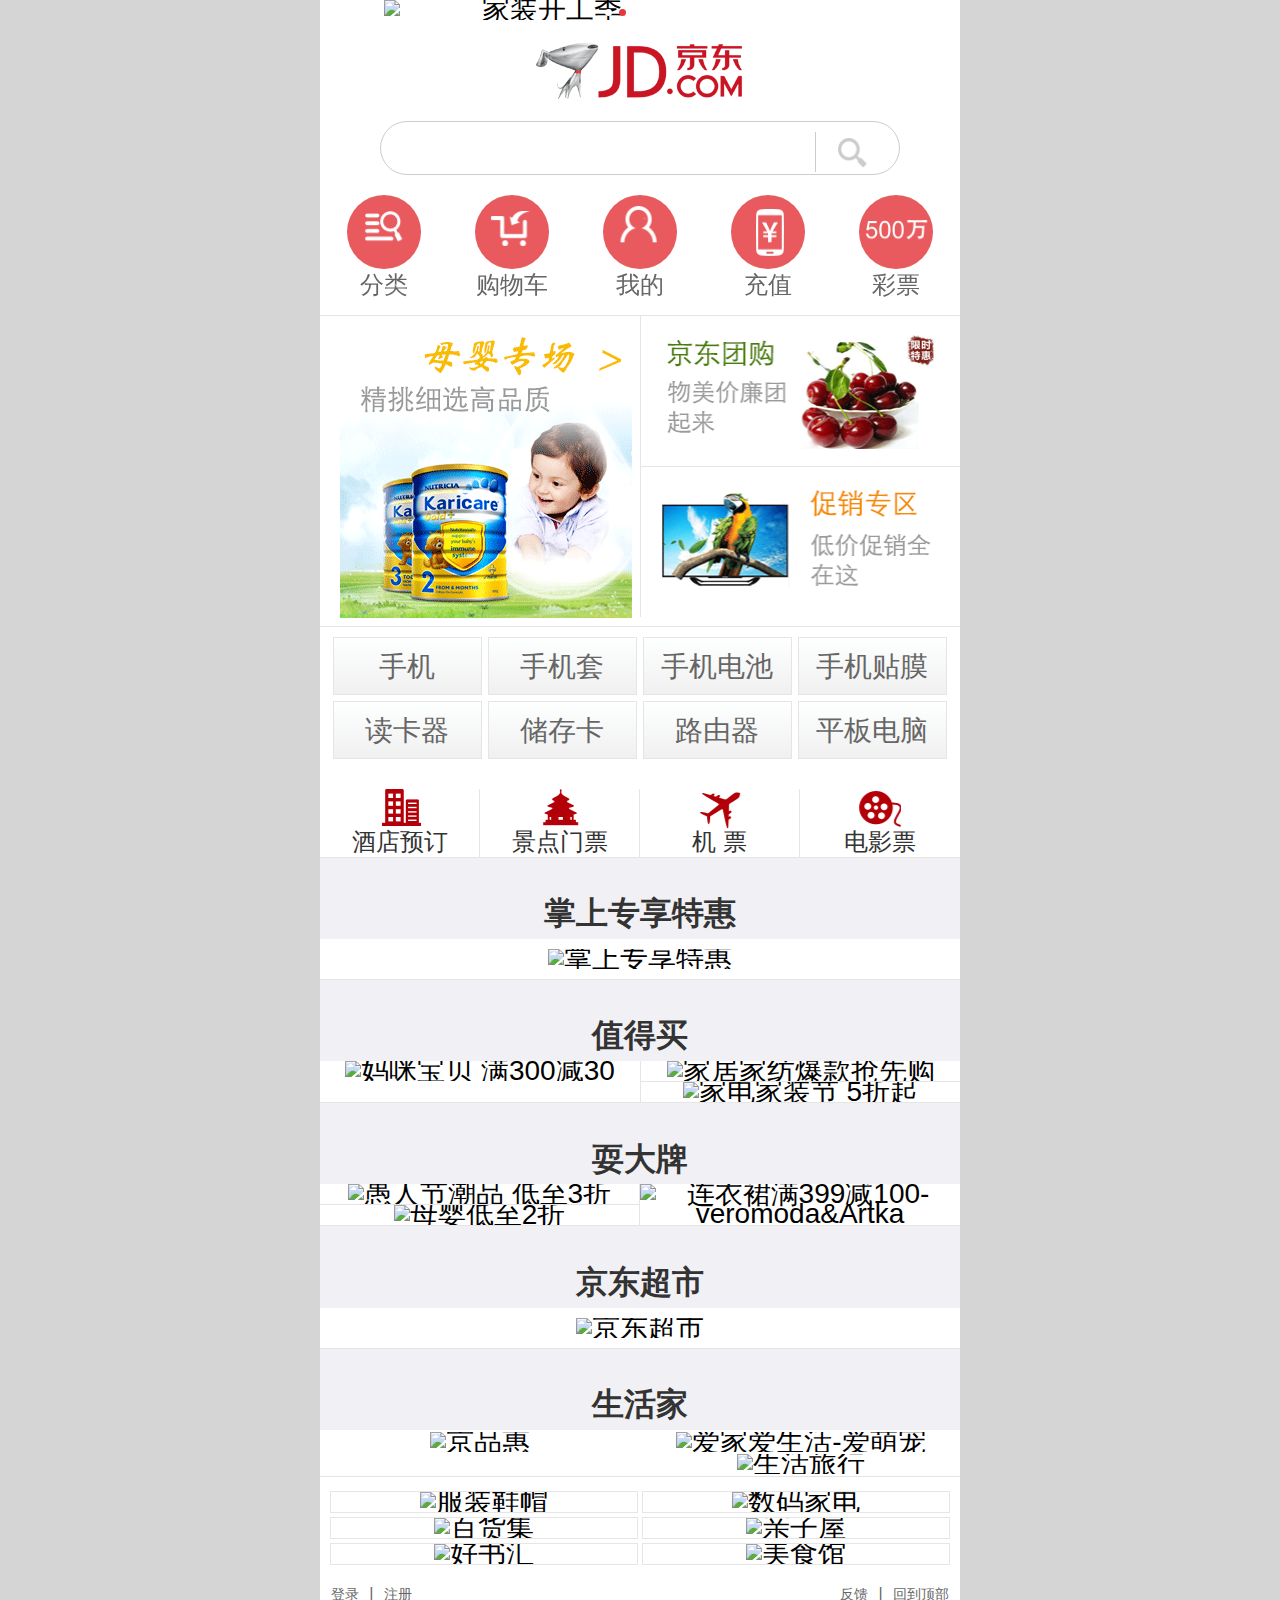
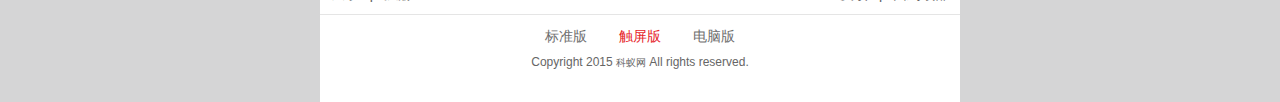
==== demo/index.html @ 875cd987 "Jddemo add" ====
<!DOCTYPE html>
<html>
	<head>
		<title>
															   	 					   �¾���������html5�ֻ���վwap������վģ��|�ֻ���վģ��-������ html5��վ��Դ��������
									</title>
    	<meta name="author" content="m.jd.com">
        			<meta name="viewport" content="width=device-width, initial-scale=1.0, maximum-scale=1.0, user-scalable=0">
	            <meta name="apple-mobile-web-app-capable" content="yes">
        <meta name="apple-mobile-web-app-status-bar-style" content="black">
        <meta name="format-detection" content="telephone=no">
		
	  				<link rel="stylesheet" type="text/css" href="css/base2013.css" charset="gbk"/>
		
		
							<link rel="stylesheet" type="text/css" href="css/2013/index/index.css" charset="gbk"/>	
				
					
		        								<link rel="apple-touch-icon-precomposed" href="../m.jd.com/images/apple-touch-icon.png"/>
						<script type="text/javascript">
			var _winLocation=window.location.href;//��õ�ǰҳ���·��������·�����������ҳ�滻
			var _isWebKit = '__proto__' in {};//�Ƿ���webkit�ں�
			if(_isWebKit){//�����webkit�ںˣ����ģ��ʹ��zepto
				//Ҫʹ��zeptojs��·���б���������Ϊ��ģ���滻�Ŀ���
				var _locationList=new Array();
				//�ģ��
				_locationList.push('activity/proActList');
				_locationList.push('activity/proActWareList');
				_locationList.push('activity/list');
				//��Ʒ����ģ��
				_locationList.push('category/');
				//������Ѷģ��
				_locationList.push('newslist.html');
				_locationList.push('newslist/');
				_locationList.push('news/');
				//��Ʊģ��
				_locationList.push('airline/');
				//�Ƶ�ģ��
				_locationList.push('hotel/');
				//�Ź�ģ��
				_locationList.push('tuan/');
				//��ҳ���
				_locationList.push('hotbrand.html');//Ʒ�ƹ�
				//��Ʒɸѡ���
				_locationList.push('ware/expandSort.action');
				_locationList.push('ware/categoryFilter.action');
				_locationList.push('ware/search.action');
				_locationList.push('products/');
				
				_locationList.push('notice/');//ͨ��ģ��
				_locationList.push('coupons/');//��ػ�ģ��
				_locationList.push('chongzhi/');//�ֻ���ֵģ��
				_locationList.push('comment/');//�ֻ��Ƽ�ģ��
				_locationList.push('pay/');//֧��
				_locationList.push('order/');//����
				var _needReplace = false;
				//�����ǰ·������Ҫʹ�õ�·������������滻
				for(var i=0;i<_locationList.length;i++){
					if(_winLocation.indexOf(_locationList[i])!=-1){
						_needReplace=true;
						break;
					}
				}
				//�������ҳ�Ļ�����ʹ��zepto
				var _tmp = _winLocation.replace(/(^http:\/\/)|(\/*$)/g,'');
				if(_tmp.indexOf('/')<0 || (_tmp.split('/').length<=2 && _tmp.indexOf('/index')>=0)){
					_needReplace=true;
				}
				//�������Ʒ����ҳ�Ļ�����ʹ��zepto
                var _dlocationList=new Array();
                _dlocationList.push(/\/product\/([0-9]+)\.html/);
                _dlocationList.push(/\/orderComment\/([0-9]+)\.html/);
                _dlocationList.push(/\/consultations\/([0-9]+)\.html/);
                _dlocationList.push(/\/consultations\/([0-9]+)-([0-9]+)\.html/);
                _dlocationList.push(/\/comments\/([0-9]+)\.html/);
                for(var i=0,len=_dlocationList.length;i<len;i++){
                	if(_dlocationList[i].test(_winLocation)){
                		_needReplace=true;
               			 break;
               		 }
                }
				if(_needReplace){
					document.write('<script src="js/zepto.min.js"><\/script>');
					document.write('<script type="text/javascript">window.jQuery=window.Zepto;<\/script>');
				}else{
					document.write('<script src="js/jquery-1.6.2.min.js"><\/script>');
				}
			}else{//����Ƿ�webkit�ں�ֱ��ʹ��jquery
				document.write('<script src="js/jquery-1.6.2.min.js"><\/script>');
			}
		</script>
				        <script type="text/javascript" src="js/html5/common.js"></script>
        <script type="text/javascript" src="js/html5/spin.min.js"></script>
	</head>

<body id="body">
<a name="top"></a>
<header>
	<div id="unsupport" style="cursor: pointer;display: block;font-size: 0.925em;height: 44px;line-height: 44px; margin: 0 auto; text-align: center; width: 100%;    border-bottom: 1px solid #DAD4CF; border-top: 1px solid #FCFAF9;">
    		<span >
    			��ʾЧ�����ѣ�
    		</span>
    		<a href="index.html@v=w&sid=e0d0f025d6d3e8e8d7be5428c43ef911" style="text-decoration:underline;color:blue;">
    			�л�����׼��
    		</a>
    	</div>
		
	</header>
<script type="text/javascript" src="js/2013/index/index.js@v=20140319100001"></script>
<script type="text/javascript">$('body').css('background','#d5d5d6');$(function(){$('.new-footer').css('margin-top','0px');})</script>
<div class="download-con" id="down_app" style="display:none;">
	<div class="down_app">
		<div class="download-logo"></div>
		<div class="alogo">
			<p class="client-name">�����ͻ���</p>
			<p class="client-logon">��  �� ��  �� ��  �� ʡ</p>
		</div>
		<div class="open_now">
			<a id="openJD" href="download/downApp.html@sid=e0d0f025d6d3e8e8d7be5428c43ef911"><span class="open_btn">������</span></a>
		</div>
		<div class="close-btn-con close-btn">
			<span class="close-btn-icon"></span>
		</div>
	</div>
</div>
<div class="new-ct main">
	<div class="banner scroll-wrapper" id="idContainer2" ontouchstart="touchStart(event)" ontouchmove="touchMove(event);" ontouchend="touchEnd(event);">
    			<ul class="scroller" style="position:relative;left:0px;width:600%" id="idSlider2">
			 
			     							<li style="width:-100.0%">
																		<a href='activity/list.action@activityId=48457&resourceType=index_activity&resourceValue=&sid=e0d0f025d6d3e8e8d7be5428c43ef911'>
								<img src="http://img30.360buyimg.com/mobilecms/s480x180_g15/M09/10/0F/rBEhWFMxYX4IAAAAAAErPe6Rqk8AAKrYgAI0x4AAStV419.jpg"  alt="��װ������" />
							</a>
															</li>
                 							<li style="width:-100.0%">
																		<a href='activity/list.action@activityId=48453&resourceType=index_activity&resourceValue=&sid=e0d0f025d6d3e8e8d7be5428c43ef911'>
								<img src="http://img30.360buyimg.com/mobilecms/s480x180_g13/M09/1F/1E/rBEhU1MxX5YIAAAAAAIQiD3JNtIAAKtOgGueKwAAhCg010.jpg"  alt="��������399����100Ԫ" />
							</a>
															</li>
                 							<li style="width:-100.0%">
																		<a href='activity/list.action@activityId=48156&resourceType=index_activity&resourceValue=&sid=e0d0f025d6d3e8e8d7be5428c43ef911'>
								<img src="http://img30.360buyimg.com/mobilecms/s480x180_g14/M06/1A/1E/rBEhVVMv-jkIAAAAAAHyvYHN4R4AAKwPgLWFe0AAfLV345.jpg"  alt="���ӽ���δ��" />
							</a>
															</li>
                 							<li style="width:-100.0%">
																		<a href='activity/list.action@activityId=47626&resourceType=index_activity&resourceValue=&sid=e0d0f025d6d3e8e8d7be5428c43ef911'>
								<img src="http://img30.360buyimg.com/mobilecms/s480x180_g12/M00/01/08/rBEQYVMr76cIAAAAAAHjiiuIVDUAADE7wHO9sYAAeOi205.jpg"  alt="�ܾ�˼����լ���������ױ" />
							</a>
															</li>
                 							<li style="width:-100.0%">
																		<a href='activity/list.action@activityId=48011&resourceType=index_activity&resourceValue=&sid=e0d0f025d6d3e8e8d7be5428c43ef911'>
								<img src="http://img30.360buyimg.com/mobilecms/s480x180_g15/M00/10/00/rBEhWlMvr5UIAAAAAAGjI_fslKIAAKlbgIiSMUAAaM7000.jpg"  alt="3��ֵ�ù����ֻ��Ƽ�" />
							</a>
															</li>
                 							<li style="width:-100.0%">
																		<a href='activity/list.action@activityId=48533&resourceType=index_activity&resourceValue=&sid=e0d0f025d6d3e8e8d7be5428c43ef911'>
								<img src="http://img30.360buyimg.com/mobilecms/s480x180_g15/M06/10/13/rBEhWVMyTXsIAAAAAAIyrcrO_9AAAKs5QLmg4MAAjLF440.jpg"  alt="�Ͽͻ������׵���5Ԫ�ֽ�ȯ" />
							</a>
															</li>
                     </ul>        
        <ul class="new-banner-num new-tbl-type" id="idNum">
        </ul>
    </div>
    <div class="logo">
    	<img src="images/touch2013/index/logo.png" alt="logo">
    </div>
	
    <div class="search" style="position:relative">
    	<span class="input-box">
			<form action="/ware/search.action" id="searchForm">
				                    <input name="sid" value="e0d0f025d6d3e8e8d7be5428c43ef911" type="hidden" />
                    			        		        	<input name="keyword" type="text" id="newkeyword" class="new-input" required value="">
			</form>	
            <a href="javascript:void(0)"  onclick="$('#searchForm').submit();" class="btn-search"><span>search</span></a>
        </span>
		<div class="new-srch-lst" id="shelper" style="position:absolute;top: 2em;left: 3.28em;display:none;width:201px;z-index:10"></div>
    </div>
    <div class="category">
    	<ul class="cate-menu tbl-type"  id="categoryMenu">
        <li class="tbl-cell route1">
        	<a href=category/all.html class="menu1" onclick="clickResponse(this)" res="1">
            	<span class="menu1-icon"><span></span></span>
                <span class="cate-name">����</span>
            </a>
        </li>
        <li class="tbl-cell route2">
        	<a href="cart/cart.action.html" id="html5_cart" class="menu2" onclick="clickResponse(this)" res="1">
            	<span class="menu2-icon"><span></span></span>
                <span class="cate-name">���ﳵ</span>
            </a>
        </li>
        <li class="tbl-cell route3">
        	<a href="user/home.action@sid=e0d0f025d6d3e8e8d7be5428c43ef911" class="menu3" onclick="clickResponse(this)" res="1">
            	<span class="menu3-icon"><span></span></span>
                <span class="cate-name">�ҵ�</span>
            </a>
        </li>
        <li class="tbl-cell route4">
        	<a href="chongzhi/index.action@sid=e0d0f025d6d3e8e8d7be5428c43ef911" class="menu4" onclick="clickResponse(this)" res="1">
            	<span class="menu4-icon"><span></span></span>
                <span class="cate-name">��ֵ</span>
            </a>
        </li>
        <li class="tbl-cell route5">
        	<a href="../caipiao.m.jd.com/@sid=e0d0f025d6d3e8e8d7be5428c43ef911_2F" class="menu6" onclick="clickResponse(this)" res="1">
            	<span class="menu6-icon"><span></span></span>
                <span class="cate-name">��Ʊ</span>
            </a>
        </li>
        </ul>
    </div>
    
    <div class="ad1 tbl-type">
    	<div class="tbl-cell">
        	<a href="promotion/1.html">
            	<img src="images/touch2013/index/_40img1_1.png" class="half-img" width="160" alt="img">
            </a>
        </div>
        <div class="tbl-cell">
        	<div class="ad1-left">
				<a href="promotion/1.html" class="ad-border">
                	<img src="images/touch2013/index/_40img1_4.png" class="half-img" width="160" alt="img">
                </a>
								<a href="promotion/index.action.html">
                	<img src="images/touch2013/index/index_hotsale.png" class="half-img" width="160" alt="img">
                </a>
				            </div>
        </div>
    </div>
    
    <div class="keyword">
    	<a href="products/9987-653-655.html@resourceType=index_keyword&resourceValue=11&sid=e0d0f025d6d3e8e8d7be5428c43ef911" class="btn-text" res="1" onclick="clickResponse(this)">�ֻ�</a><a href="products/9987-830-866.html@resourceType=index_keyword&resourceValue=12&sid=e0d0f025d6d3e8e8d7be5428c43ef911" class="btn-text" res="1" onclick="clickResponse(this)">�ֻ���</a><a href="products/9987-830-860.html@resourceType=index_keyword&resourceValue=13&sid=e0d0f025d6d3e8e8d7be5428c43ef911" class="btn-text" res="1" onclick="clickResponse(this)">�ֻ����</a><a href="products/9987-830-867.html@resourceType=index_keyword&resourceValue=14&sid=e0d0f025d6d3e8e8d7be5428c43ef911" class="btn-text" res="1" onclick="clickResponse(this)">�ֻ���Ĥ</a>
        <a href="products/652-829-846.html@resourceType=index_keyword&resourceValue=15&sid=e0d0f025d6d3e8e8d7be5428c43ef911" class="btn-text" res="1" onclick="clickResponse(this)">������</a><a href="products/9987-830-1099.html@resourceType=index_keyword&resourceValue=16&sid=e0d0f025d6d3e8e8d7be5428c43ef911" class="btn-text" res="1" onclick="clickResponse(this)">���濨</a><a href="products/670-699-700.html@resourceType=index_keyword&resourceValue=17&sid=e0d0f025d6d3e8e8d7be5428c43ef911" class="btn-text" res="1" onclick="clickResponse(this)">·����</a><a href="products/670-671-2694.html@resourceType=index_keyword&resourceValue=18&sid=e0d0f025d6d3e8e8d7be5428c43ef911" class="btn-text" res="1" onclick="clickResponse(this)">ƽ�����</a>
    </div>
    
    <div class="tab-menu">
    	<ul class="tbl-type">
        <li class="tbl-cell" onclick="clickResponse($(this).children('a').children('span').eq(0))">
        	<a href="hotel/index.html@sid=e0d0f025d6d3e8e8d7be5428c43ef911" class="bdr-right">
            	<span class="tab-icon1" res="1"></span>
                <span class="tab-text">�Ƶ�Ԥ��</span>
            </a>
        </li>
        <li class="tbl-cell" onclick="clickResponse($(this).children('a').children('span').eq(0))">
        	<a href="../menpiao.m.jd.com/@sid=e0d0f025d6d3e8e8d7be5428c43ef911_2F" class="bdr-right">
            	<span class="tab-icon2" res="1"></span>
                <span class="tab-text">������Ʊ</span>
            </a>
        </li>
        <li class="tbl-cell" onclick="clickResponse($(this).children('a').children('span').eq(0))">
        	<a href="airline/index.action@sid=e0d0f025d6d3e8e8d7be5428c43ef911" class="bdr-right">
            	<span class="tab-icon3" res="1"></span>
                <span class="tab-text">��  Ʊ</span>
            </a>
        </li>
        <li class="tbl-cell" onclick="clickResponse($(this).children('a').children('span').eq(0))">
        	<a href="../movie.m.jd.com/@sid=e0d0f025d6d3e8e8d7be5428c43ef911_2F">
            	<span class="tab-icon4" res="1"></span>
                <span class="tab-text">��ӰƱ</span>
            </a>
        </li>
        </ul>
    </div>
	
						
												<div class="ad2 ad2-v1">
                	<h2 class="ad-h2">����ר���ػ�</h2>
                    <div class="ad2-big-img">
                    	<a href="	    	    		    		    	    		    	    		    			market/floorWare.action@modelId=197&page=1&pagesize=20&resourceType=index_floor&resourceValue=m197&sid=e0d0f025d6d3e8e8d7be5428c43ef911"><img src="http://img30.360buyimg.com/mobilecms/g15/M04/0F/00/rBEhWVMqgc8IAAAAAABZ260QdDsAAKY-wL1HsQAAFnz698.jpg" class="full-img" width=320  alt="����ר���ػ�"></a>
                    </div>
                </div>
												
				<div class="ad2">
                	<h2 class="ad-h2">ֵ����</h2>
					                    <div class="tbl-type">
                        <div class="tbl-cell">
							                            <a href="	    	    		    		    	    		    	    		    			market/floorWare.action@modelId=175&page=1&pagesize=20&resourceType=index_floor&resourceValue=m175&sid=e0d0f025d6d3e8e8d7be5428c43ef911">
                                <img src="http://img30.360buyimg.com/mobilecms/g12/M00/01/1C/rBEQYFMvvQkIAAAAAACOw0gac2QAADMtwCT_EQAAI7b031.jpg"  class="half-img" width="160" alt="���䱦�� ��300��30">
                            </a>
                        </div>
                        <div class="tbl-cell">
                            <div class="ad1-left">
								                                <a href="	    	    		    		    	    		    	    		    			market/floorWare.action@modelId=204&page=1&pagesize=20&resourceType=index_floor&resourceValue=m204&sid=e0d0f025d6d3e8e8d7be5428c43ef911" class="ad-border">
                                    <img src="http://img30.360buyimg.com/mobilecms/g15/M08/10/0A/rBEhWFMxALMIAAAAAABl47h_-7QAAKpMQETmuwAAGX7052.jpg"  class="half-img" width="160" alt="�ҾӼҷı������ȹ�">
                                </a>
								                                <a href="			../sale.jd.com/m/act/gG0rkVPK7XO.html@sid=e0d0f025d6d3e8e8d7be5428c43ef911">
                                    <img src="http://img30.360buyimg.com/mobilecms/g12/M00/01/0A/rBEQYVMsBxIIAAAAAABFElpfVzIAADFlwO7-lsAAEUq223.jpg" class="half-img" width="160" alt="�ҵ��װ�� 5����">
                                </a>
                            </div>
                        </div>
                    </div>
					                </div>
								
				<div class="ad2">
                	<h2 class="ad-h2">ˣ����</h2>
					                    <div class="tbl-type">            
                        <div class="tbl-cell">
                            <div class="ad1-right">
								                                <a href="	    	    		    		    	    		    	    		    			market/floorWare.action@modelId=190&page=1&pagesize=20&resourceType=index_floor&resourceValue=m190&sid=e0d0f025d6d3e8e8d7be5428c43ef911" class="ad-border">
                                    <img src="http://img30.360buyimg.com/mobilecms/g14/M06/1A/1F/rBEhVlMwBfEIAAAAAAA3wfX3gGAAAKwcgC1_twAADfZ319.jpg"  class="half-img" width="160" alt="���˽ڳ�Ʒ ����3��">
                                </a>
								                                <a href="	    	    		    		    	    		    	    		    			market/floorWare.action@modelId=189&page=1&pagesize=20&resourceType=index_floor&resourceValue=m189&sid=e0d0f025d6d3e8e8d7be5428c43ef911">
                                    <img src="http://img30.360buyimg.com/mobilecms/g12/M00/01/1E/rBEQYFMv2LIIAAAAAAA6qZQ7QlsAADNfQLe7B8AADrB404.jpg"  class="half-img" width="160" alt="ĸӤ����2��">
                                </a>
                            </div>
                        </div>
                        <div class="tbl-cell">
							                            <a href="			../sale.jd.com/m/act/vP8W3sNZIqbKO.html@sid=e0d0f025d6d3e8e8d7be5428c43ef911">
                                <img src="http://img30.360buyimg.com/mobilecms/g15/M07/10/03/rBEhWFMv2e8IAAAAAABxbcJUJt4AAKmZwL_ZCQAAHGF336.jpg"  class="half-img" width="160" alt="����ȹ��399��100-veromoda&Artka">
                            </a>
                        </div>
                    </div>
					                </div>
								
												<div class="ad2 ad2-v1">
                	<h2 class="ad-h2">��������</h2>
                    <div class="ad2-big-img">
                    	<a href="			../sale.jd.com/m/act/xbpO6Fm2KT.html@sid=e0d0f025d6d3e8e8d7be5428c43ef911"><img src="http://img30.360buyimg.com/mobilecms/g14/M03/1A/08/rBEhVlMsCacIAAAAAADN82rIEPoAAKnpAJKUEwAAM4L751.jpg" class="full-img" width=320  alt="��������"></a>
                    </div>
                </div>
												
				<div class="ad2 ad2-v1">
                	<h2 class="ad-h2">�����</h2>
					                    <div class="tbl-type">
						<div class="tbl-cell" style="width:50%;">
							                            <a href="			../tuan.m.jd.com/@sid=e0d0f025d6d3e8e8d7be5428c43ef911">
                                <img src="http://img30.360buyimg.com/mobilecms/g15/M0A/0B/17/rBEhWVMdUVsIAAAAAACAlGr91aoAAJwBgGCd7sAAICs605.jpg" class="half-img" width="160" alt="��Ʒ��">
                            </a>
                        </div>
                        <div class="tbl-cell" style="width:50%;">
                            <div class="ad1-left2" >
								                                <a href="	    	    		    		    	    		    	    		    			market/floorWare.action@modelId=180&page=1&pagesize=20&resourceType=index_floor&resourceValue=m180&sid=e0d0f025d6d3e8e8d7be5428c43ef911" class="ad-border2">
                                    <img src="http://img30.360buyimg.com/mobilecms/g15/M01/10/0F/rBEhWlMxYk4IAAAAAAB3AYWEHt8AAKrZAA_D5AAAHcZ946.jpg" class="half-img" width="160" alt="���Ұ�����-���ȳ�">
                                </a>
								                                <a href="			index/life.action@resourceType=index_floor&resourceValue=&sid=e0d0f025d6d3e8e8d7be5428c43ef911">
                                    <img src="http://img30.360buyimg.com/mobilecms/g14/M02/0C/1F/rBEhVVLVIDkIAAAAAABx6VZLOAQAAIBogKTFBgAAHIB567.jpg" class="half-img" width="160" alt="��������">
                                </a>
                            </div>
                        </div>
                    </div>
					                </div>
								
				<div class="theme-pavilion">
											<div class="tbl-type">
							                        	<span class="tbl-cell">
                            	<a href="	    	    		    		    			promotion/hotSaleWare.action@module=2&type=101&resourceType=index_floor&resourceValue=t101&sid=e0d0f025d6d3e8e8d7be5428c43ef911"><img src="http://img30.360buyimg.com/mobilecms/g15/M06/0A/09/rBEhWVMWxRwIAAAAAAA3R8nql-YAAJeDQP_q4AAADdf450.jpg" class="half-img" width="160" alt="��װЬñ"></a>
                            </span>
							                            <span class="tbl-cell">
                            	<a href="	    	    		    		    			promotion/hotSaleWare.action@module=2&type=102&resourceType=index_floor&resourceValue=t102&sid=e0d0f025d6d3e8e8d7be5428c43ef911"><img src="http://img30.360buyimg.com/mobilecms/g14/M0A/15/01/rBEhV1MWxUwIAAAAAAA6CBNTYdwAAJmpQPqm6gAADog053.jpg" class="half-img" width="160" alt="����ҵ�"></a>
                            </span>
                        </div>
                        <div class="tbl-type">
							                        	<span class="tbl-cell">
                            	<a href="	    	    		    		    			promotion/hotSaleWare.action@module=2&type=103&resourceType=index_floor&resourceValue=t103&sid=e0d0f025d6d3e8e8d7be5428c43ef911"><img src="http://img30.360buyimg.com/mobilecms/g13/M00/19/18/rBEhVFMWxXsIAAAAAAArpMSmaigAAJf-gPVH0wAACu8252.jpg" class="half-img" width="160" alt="�ٻ���"></a>
                            </span>
							                            <span class="tbl-cell">
                            	<a href="	    	    		    		    			promotion/hotSaleWare.action@module=2&type=105&resourceType=index_floor&resourceValue=t105&sid=e0d0f025d6d3e8e8d7be5428c43ef911"><img src="http://img30.360buyimg.com/mobilecms/g14/M05/15/01/rBEhV1MWxgIIAAAAAAAwtgmYQekAAJmqwGenAUAADDO658.jpg" class="half-img" width="160" alt="������"></a>
                            </span>
                        </div>
                        <div class="tbl-type">
							                        	<span class="tbl-cell">
                            	<a href="	    	    		    		    			promotion/hotSaleWare.action@module=2&type=104&resourceType=index_floor&resourceValue=t104&sid=e0d0f025d6d3e8e8d7be5428c43ef911"><img src="http://img30.360buyimg.com/mobilecms/g13/M04/19/18/rBEhVFMWxiQIAAAAAAAwyBcypgwAAJf_gENkREAADDg850.jpg" class="half-img" width="160" alt="�����"></a>
                            </span>
							                            <span class="tbl-cell">
                            	<a href="			    		    		    			promotion/promotionActivity.action@promotionId=20&resourceType=index_floor&resourceValue=p20&sid=e0d0f025d6d3e8e8d7be5428c43ef911"><img src="http://img30.360buyimg.com/mobilecms/g13/M08/19/19/rBEhUlMWxkcIAAAAAAAz2oYklycAAJf_wDyua4AADPy752.jpg" class="half-img" width="160" alt="��ʳ��"></a>
                            </span>
                        </div>
									</div>
						</div>
<input type="hidden" value="6" id="activity"/>
<input type="hidden" value="15" id="crazy"/>

<script>
//��ֲ�ͼ
var picCount = $("#activity").val();
	$(".pic-num1").css("width",(picCount*30)+"px");
	var forEach = function(array, callback){
		for (var i = 0, len = array.length; i < len; i++) { callback.call(this, array[i], i); }
	}
	var st = createPicMove("idContainer2", "idSlider2", picCount);	//ͼƬ�������ĺ�����Ĵ���ֵ
	var nums = [];
	//��������
	for(var i = 0, n = st._count - 1; i <= n;i++){
		var li = document.createElement("li");
		nums[i] = document.getElementById("idNum").appendChild(li);
	}
	//���ð�ť��ʽ
	st.onStart = function(){
		//forEach(nums, function(o, i){ o.className = ""})
		forEach(nums, function(o, i){ o.className = st.Index == i ? "new-tbl-cell on" : "new-tbl-cell"; })
	}
	// �������ø���
	$("#idSlider2").css("position","relative");
	
	var _initX = 0;
	var _finishX = 0;
	var _startX = 0;
	var _startY = 0;
	function touchStart(event) {
		_startX = event.touches[0].clientX;
		_startY = event.touches[0].clientY;
		_initX = _startX;
	}
	function touchMove(event) {
		var touches = event.touches;
		var _endX = event.touches[0].clientX;
		var _endY = event.touches[0].clientY;
		if(Math.abs(_endY-_startY)>Math.abs(_endX-_startX)){
			return;		
		}
		event.preventDefault();
		_finishX = _endX;
		var _absX = Math.abs(_endX-_startX);
		var lastX = $('#idSlider2').css('left').replace('px','');
		if(_startX>_endX){
			st.Stop();
			$('#idSlider2').css('left',(parseInt(lastX)-_absX)+'px');
		}else{
			st.Stop();
			$('#idSlider2').css('left',(parseInt(lastX)+_absX)+'px');
		} 
		_startX = _endX;
	}
	//����  �뿪��Ļ�¼�
	function touchEnd(event) {
		if(_finishX==0){
			return;
		}
		if(_initX>_finishX){
			bindEvent(_initX,_finishX);
		}else if(_initX<_finishX){
			bindEvent(_initX,_finishX);
		}
		_initX = 0;
		_finishX = 0;
	}

    /**
     *  �󶨴��������¼�
     * @param start
     * @param end
     */
    function bindEvent(start,end){
         if (start >= end) {
                   st.Next();
                } else {
                    st.Previous();
                }
    }
	st.Run();
	var resetScrollEle = function(){
		$("#shelper").css("width",$("#newkeyword").width()+"px");
		var slider2Li = $("#idSlider2 li");
		slider2Li.css("width",$(".scroll-wrapper").width()+"px");
		$("#shelper").css("width",$("#newkeyword").width()+"px");
	}
	
	window.addEventListener("resize",function(){
		st.Change = st._slider.offsetWidth/st._count;
		st.Next();
		resetScrollEle();
	});
	window.addEventListener("orientationchange",function(){
		st.Change = st._slider.offsetWidth/st._count;
		st.Next();
		resetScrollEle();
	})
	resetScrollEle();
	
		$(function(){
    	//����cookie�ж��û��Ƿ��Ѿ�����ȡ��������ȡ�������ٳ�������
    	var cookieName="ucTip";
    	var cancel = false;
        var start = document.cookie.indexOf(cookieName+"=");
        if (start !=-1) {
            start = start+cookieName.length+1;
            var end = document.cookie.indexOf(";",start);
            if (end==-1) {end = document.cookie.length;}
            var ucTip = document.cookie.substring(start,end);
    		if(ucTip=='1'){
    			cancel = true; 
    		}
    	}
    	if(!cancel){
    		//���divԪ��
    		var ucElement = $('<div>').attr('id','ucTip').css({"position":"fixed","bottom":"30%","z-index":"10001","border":"0","display":"none"});
    		//frameԪ�أ�ĿǰUCֻ֧�ָý�������
    		var ucFrame = $('<iframe>').css({"height":"160px","width":"320px","border":"0px"}).attr('src','../app.uc.cn/appstore/AppCenter/frame@uc_param_str=nieidnutssvebipfcp&api_ver=2.0&id=445&bg=#ffffff');
    		ucElement.append(ucFrame);
    		//��Ԫ�����ӵ�ҳ��
    		$('body').append(ucElement);
    		//�ص�����
    		window.addEventListener("message",function(event){
    			var dt = event.data.type;
    			var dm = event.data.message;
    			//�жϳ��ֵ����
    			if(dm!='not android uc' && dm!='not exist' && dm!='browser version error' && dm!='already exist' && dm!=undefined){
    				$('#ucTip').show();
    			}
    			//�ж����ص����
    			if (dm == 'success' || dm=='cancle' || dm=='close'){
        			$('#ucTip').hide();
    				//����û�����ȡ�������¼��cookie��30���ڲ�������
    				if(dm=='cancle'){
    					var expires = new Date();
    					expires.setTime(expires.getTime() + 30*24*60*60*1000);
    					document.cookie=cookieName+'=1;expires='+expires.toGMTString()+';path=/;domain=.jd.com';
    					document.cookie=cookieName+'=1;expires='+expires.toGMTString()+';path=/;domain=.360buy.com';
    				}
        		}
    		},false);
    	}
    });
		function clickResponse(obj){
		$('[res]').removeClass('on');
		$(obj).addClass('on');
		setTimeout(function(){
			$(obj).removeClass('on');
		},700);
	}
	$("#newkeyword").focus(function(){
		setTimeout(function(){
			 window.scrollTo(0,$("#newkeyword").offset().top-60);
		 },10);		
	});
	$(document).ready(function(){
		$("#categoryMenu li").addClass("route");
	})
	$(document).ready(function(){
		var script = document.createElement("script");
		script.src = "js/2013/installapp.js@v=20140319100001";
		script.type="text/javascript";
		document.getElementsByTagName("head")[0].appendChild(script);
	})
</script>	
   
	<div class="login-area" id="footer">
        	<div class="login">
									    					<a href="user/login.action@sid=e0d0f025d6d3e8e8d7be5428c43ef911">��¼</a><span class="lg-bar">|</span><a href="user/mobileRegister.action@sid=e0d0f025d6d3e8e8d7be5428c43ef911">ע��</a>
    												<span  class="new-fr"><a href="showvote.html@sid=e0d0f025d6d3e8e8d7be5428c43ef911">����</a><span class="lg-bar">|</span><a href="#top">�ص�����</a></span>
            </div>
        	<div class="version"><a href="index.html@v=w&sid=e0d0f025d6d3e8e8d7be5428c43ef911">��׼��</a><a href="javascript:void(0)" class="on">������</a><a href="index/pcsite.action" id="toPcHome">���԰�</a></div>
            <div class="copyright">Copyright 2015 <a href="http://www.ke01.com">������</a> All rights reserved.</div>
        </div>

    <div style="display:none;">
    					<img src="ja.jsp@&utmn=1670342429&utmr=-&utmp=_252Findex_252Findex.action_253Fv_253Dt&guid=ON&jav=html5&pin=-&utmac=MO-J2011-1" />
			    </div>
<script type="text/javascript">
$("#unsupport").hide();
if(!testLocalStorage()){ //not support html5
    if(0!=0 && !$clearCart && !$teamId){
		$("#html5_cart_num").text(0>0>0);
	}
}else{
	updateToolBar('index');
}

$("#html5_cart").click(function(){
//	syncCart('e0d0f025d6d3e8e8d7be5428c43ef911',true);
	location.href='cart/cart.action';
});

function reSearch(){
var depCity = window.sessionStorage.getItem("airline_depCityName");
	if(testSessionStorage() && isNotBlank(depCity) && !/^\s*$/.test(depCity) && depCity!=""){
    	var airStr = '<form action="airline/list.action" method="post" id="reseach">'
        +'<input type="hidden" name="sid"  value="e0d0f025d6d3e8e8d7be5428c43ef911"/>'
        +'<input type="hidden" name="depCity" value="'+ window.sessionStorage.getItem("airline_depCityName") +'"/>'
        +'<input type="hidden" name="arrCity" value="'+ window.sessionStorage.getItem("airline_arrCityName") +'"/>'
        +'<input type="hidden" name="depDate" value="'+ window.sessionStorage.getItem("airline_depDate") +'"/>'
        +'<input type="hidden" name="depTime" value="'+ window.sessionStorage.getItem("airline_depTime") +'"/>'
        +'<input type="hidden" name="classNo" value="'+ window.sessionStorage.getItem("airline_classNo") +'"/>'
        +'</form>';
    	$("body").append(airStr);
    	$("#reseach").submit();
	}else{
    	window.location.href='airline/index.action@sid=e0d0f025d6d3e8e8d7be5428c43ef911';
	}
}
 //banner �رյ��
    $('.div_banner_close').click(function(){
        $('#div_banner_header').unbind('click');
        jQuery.post('index/addClientCookieVal.json',function(d){
              $('#div_banner_header').slideUp(500);
        });
    });
    //banner ���ص��
    $('.div_banner_download').click(function(){
         var downloadUrl = $(this).attr('url');
         jQuery.post('index/addClientCookieVal.json',function(d){
               window.location.href=downloadUrl;
        });
    });
	
</script>
</body>
</html>
---- demo/css/base2013.css ----
@charset "utf-8";body,p,h1,h2,h3,h4,h5,h6,ul,ol,li,dl,dt,dd,table,th,td,form,fieldset,legend,input,textarea,button,select{margin:0;padding:0}body,input,textarea,select,button,table{font-size:16px;line-height:1.25em}body{min-width:320px;font-size:1em;font-family:'microsoft yahei',Verdana,Arial,Helvetica,sans-serif;color:#000;-webkit-text-size-adjust:none}img,fieldset{border:0}ul,ol{list-style:none}em,address{font-style:normal}a{color:#000;text-decoration:none}table{border-collapse:collapse}.new-h_txt{visibility:hidden;overflow:hidden;position:absolute;left:-999em;width:0;height:0;font-size:0;line-height:0}#clear{clear:both;width:100%;background-color:#fff}#clear:after{display:block;clear:both;height:1px;margin-top:-1px;content:''}.new-p-box{display:block;position:relative}.new-txt-rd{color:#c33}.new-txt-rd2{color:#e4393c}.new-txt6c{color:#6c6c6c}.new-txt0e{color:#0e0e0e}.new-txt00f{color:#00f}.new-ft12{font-size:12px}.new-ft14{font-size:14px}.new-ft16{font-size:16px}.new-elps{display:block;overflow:hidden;white-space:nowrap;text-overflow:ellipsis}.new-fl{float:left}.new-fr{float:right}.new-tbl-type{display:table;width:100%}.new-tbl-cell{display:table-cell}.new-p-re{position:relative}.new-mg-t15{margin-top:15px}.new-mg-t10{margin-top:10px}.new-mg-t20{margin-top:20px}.new-mg-t30{margin-top:30px}.new-mg-b5{margin-bottom:5px}.new-mg-b10{margin-bottom:10px}.new-mg-b15{margin-bottom:15px}.new-mg-r5{margin-right:5px}.new-mg-l5{margin-left:5px}.new-mg-t5{margin-top:5px}.new-mg-l12{margin-left:12px}.new-mg-r12{margin-right:12px}.new-mg-l15{margin-left:15px}.new-mg-tb30{margin:30px 0}.new-mg-tb15{margin:15px 0}.new-mg-tb10{margin:10px 0}.new-pd-lr10{padding:0 10px}.new-pd-b10{padding-bottom:10px}.new-pd-tb30{padding:30px 0}.new-bar{float:left;width:1px;height:12px;margin-top:5px;border-left:1px solid #fff;background-color:#ccc;vertical-align:middle}.new-chk{display:inline-block;width:17px;height:20px;background:url(../images/touch2013/icon.png) 0 -1197px no-repeat;vertical-align:middle}.new-chk.on{background-position:0 -1155px}.new-chk.default{background-position:0 -1175px}.new-rdo{display:inline-block;width:17px;height:20px;background:url(../images/touch2013/icon.png) 0 -1290px no-repeat;vertical-align:middle}.new-rdo.on{background-position:0 -1244px}.new-select{position:absolute;top:0;left:0;z-index:10;width:100%;height:30px;opacity:0}.new-a-sales{display:block;margin:30px 12px;padding:8px;background-color:#c00;font-size:14px;color:#fff;text-align:center}.new-abtn-type,.new-abtn-type2,.new-abtn-type3,.new-abtn-type4{display:block;padding:8px;border-radius:2px;background-color:#c00;font-size:14px;color:#fff;text-align:center}.new-abtn-type2{background-color:#6cb248}.new-abtn-default{background-color:#ccc}.new-abtn-type4{background-color:#f5f5f5;color:#545353}.new-txt-w80,.new-txt-w100,.new-txt-w38{width:80px;height:32px;line-height:32px;text-align:left}.new-txt-w38{width:38px}.new-txt-w100{width:100px}.new-shade{position:absolute;top:0;z-index:1000;width:100%;height:100%;background-color:rgba(0,0,0,.6)}.new-h-h3{font-size:16px;font-weight:400;color:#0e0e0e}.new-span-block{display:block}.new-txt-lf{text-align:left}.new-txt-ctr{text-align:center}.new-txt-rgt{text-align:right}.new-txt-err,.new-txt-err2{display:block;font-size:14px;color:#e4393c}.new-txt-err2{color:#666}.new-border-none{border-bottom:0}.new-body-w320{width:320px;margin:0 auto}.new-txt-wth{display:inline-block;width:28px}.new-ct{min-height:300px;background-color:#fff}.new-btn-type,.new-btn-type2{display:inline-block;width:123px;height:28px;border-radius:2px;background-color:#6cb248;line-height:28px;font-size:14px;color:#fff;text-align:center}.new-btn-type2{background-color:#c00}.new-tbl-cell.w50{width:50%}.new-s-close{position:absolute;top:0;right:55px;width:30px;height:30px;background:url(../images/touch2013/icon.png) 8px -973px no-repeat}.new-s-srch{position:absolute;top:0;right:0;width:50px;height:30px;border-left:1px solid #ccc;background:#f3f3f3;background:-webkit-gradient(linear,left top,left bottom,from(#f7f7f7),to(#efefef));background:-moz-linear-gradient(top,#f7f7f7,#efefef)}.new-s-srch span{display:block;width:50px;height:30px;background:url(../images/touch2013/icon.png) 13px -1053px no-repeat}.new-cp-prom{min-height:94px;padding:0 0 0 100px;border-bottom:1px solid #ccc;background:url(../images/touch2013/icon_logo2b.png) 0 10px no-repeat;background-size:89px 84px}.new-cp-prom p{padding:5px 15px 5px 5px;font-size:12px;line-height:23px;color:#c00}.new-cp-prom .new-ft14{font-size:14px}.new-cp-prom2{font-size:16px;color:#313236;text-align:center}.new-cp-prom2 .new-logo2{display:inline-block;width:89px;height:84px;padding-bottom:10px;background:url(../images/touch2013/icon_logo2.png) 0 0 no-repeat}.new-srch-box,.new-srch-box2{display:block;position:relative;width:70%;height:30px;margin-left:35px;border:1px solid #999}.new-srch-box2{top:6px;background:#fff;font-size:16px;line-height:30px;font-weight:400;color:#c3c2c2;text-indent:10px}.new-input-span{display:block;height:30px;border:1px solid #ccc}.new-input-span2{display:block;height:22px;padding:8px 0 0;border:1px solid #ccc}.new-input-span2 .new-input{height:auto;line-height:normal}.new-input{width:100%;height:30px;border:0;border-radius:0;background:#fff;font-size:12px;line-height:24px;font-weight:400;color:#bdbdbd;text-indent:10px;vertical-align:top;-webkit-appearance:none}.new-srch-input{width:100%;height:30px;margin-right:30px;border:0;border-radius:0;background:#fff;font-size:16px;line-height:24px;font-weight:400;color:#c3c2c2;text-indent:10px;vertical-align:top;-webkit-appearance:none}.new-post_wr{display:block;padding:4px 0;border:1px solid #ccc;border-radius:5px;-webkit-appearance:textarea}.new-textarea{width:98%;height:100px;margin-left:.3em;border:0;font-size:.9em;color:#6e6e6e;-webkit-appearance:none}.new-sel-box{display:inline-block;width:90px;height:20px;margin-left:5px;border:1px solid #707070;background-color:#fff}.new-sel-box span{float:right;width:15px;height:8px;margin:7px 3px 0 6px;background:url(../images/touch2013/icon.png) 0 -328px no-repeat}.new-sel-box .new-select{height:20px}.new-a-more{display:block;margin:0 10px;padding:12px 0;border-top:1px dotted #bebebe;font-size:14px;color:#6e6e6e;text-align:right}.new-a-more .new-arr{display:inline-block;width:10px;height:8px;background:url(../images/touch2013/icon.png) 100% -194px no-repeat}.new-mu_tmb{_display:inline;float:left;clear:both;margin:.7em 10px .6em}.new-mu_tmb2{_display:inline;float:left;clear:both;margin:.new-79em 10px .6em}.new-mu_l2w{clear:both;margin:.5em 10px;border-top:1px dotted #bebebe}.new-mu_l2a{display:block;overflow:hidden;clear:both;padding:.22em 5px}.new-mu_l2{_zoom:1}.new-mu_l2 .new-mu_tmb{margin:.2em 10px .1em 0}.new-mu_l2cw{display:block;overflow:hidden;_zoom:1}.new-mu_l2h{display:block;margin:5px 0 .3em;font-size:14px;font-weight:400;color:#6e6e6e}.new-mu_l2c{font-size:16px;color:#6e6e6e}.new-mu_l2c del{padding-left:20px}.new-mu-star{display:inline-block;overflow:hidden;width:75px;height:15px;background:url(../images/touch2013/icon_star.png) repeat-x 0 -15px;font-size:0;vertical-align:-1px}.new-mu-starv{display:inline-block;height:15px;background:url(../images/touch2013/icon_star.png) repeat-x 0 0}.new-star-width20{width:20%}.new-star-width40{width:40%}.new-star-width60{width:60%}.new-star-width80{width:80%}.new-star-width100{width:100%}.new-jd-logo{position:relative;padding:0 10px}.new-hlogo-btn{position:absolute;top:0;right:10px}.new-m-myjd,.new-m-cart{display:inline-block;width:30px;height:39px}.new-m-myjd span,.new-m-cart span{display:inline-block;width:26px;height:21px;margin-top:13px;background:url(../images/touch2013/icon2b.png) 4px 0 no-repeat;background-size:180px 180px;text-indent:-9999px}.new-m-cart span{width:24px;height:21px;background-position:-24px 0}.new-header{position:relative;z-index:8888;height:44px;background:#e4393c}.new-header-v1{background:#edecec}.new-header h2{height:44px;line-height:44px;font-weight:400;font-size:16px;color:#fff;text-align:center}.new-header-v1 h2{color:#000}.new-a-home{position:absolute;top:6px;left:6px;width:56px;height:32px;background:url(../images/touch2013/icon.png) 0 0 no-repeat;font-size:14px;line-height:32px;color:#6e6e6e;text-indent:18px}.new-a-out{position:absolute;top:6px;right:12px;width:32px;height:30px;background:url(../images/touch2013/icon.png) -23px -1474px;text-indent:-9999px}.new-a-out .new-logo{display:inline-block;width:52px;height:29px;background:url(../images/touch2013/icon.png) 1px -546px no-repeat}.new-a-back{position:absolute;top:6px;left:6px;width:30px;height:32px}.new-a-back span{display:inline-block;width:10px;height:18px;margin-top:6px;background:url(../images/touch2013/icon2b.png) -60px 0 no-repeat;background-size:180px 180px;text-indent:-9999px}.new-a-back2{background:url(../images/touch2013/icon.png) no-repeat scroll 3px -1431px;height:32px;left:6px;position:absolute;text-indent:-9999px;top:6px;width:30px}.new-a-back-v1{background-position:3px -1431px}.new-a-edit{position:absolute;top:6px;right:12px;width:37px;height:30px;background:url(../images/touch2013/icon.png) 7px -669px no-repeat;font-size:14px;line-height:32px;color:#6e6e6e;text-align:center;text-indent:-9999px}.new-a-jd{position:absolute;top:6px;right:7px;width:37px;height:30px}.new-a-jd span{display:inline-block;width:21px;height:21px;margin:5px 0 0 8px;background:url(../images/touch2013/icon2b.png) -125px -24px no-repeat;background-size:180px 180px;text-indent:-9999px}.new-a-edit{background-position:16px -605px}.new-header .new-srch-box{width:auto;margin:0 70px 0 12px;padding-right:90px;background-color:#fff}.new-header .new-srch-box-v1{width:84%;margin-left:40px;padding-right:0}.new-header .new-srch-box-v2{padding-right:30px}.new-header .new-srch-box-v3{width:62%;margin-left:40px;padding-right:30px}.new-header .new-srch-box-v1 .new-srch-input{margin-right:0}.new-header .new-srch-lst{position:absolute;top:31px;left:-1px;z-index:100;width:100%}.new-a-cancel{position:absolute;top:0;left:0;width:40px;height:44px;line-height:44px;font-size:14px;color:#fff;text-align:center}.new-header .new-s-close{right:3px}.new-header .new-s-close-v1{right:55px}.new-a-search{position:absolute;top:6px;right:16px;width:37px;height:30px;line-height:30px;font-size:16px;font-weight:700;color:#fff}.new-footer{margin-top:10px;background-color:#f3f2f2;font-size:14px;color:#6e6e6e;text-align:center}.new-footer .new-f-login{position:relative;padding:0 12px;background-color:#a8a8a8;line-height:27px;color:#fff;text-align:left;heigth:27px}.new-footer .new-f-login .new-back-top{position:absolute;right:12px}.new-footer .new-f-login .new-bar2{margin:0 5px}.new-footer .new-f-login a{color:#fff}.new-footer .new-f-section a{margin-left:20px;color:#6e6e6e}.new-footer .new-f-section .on{color:#c30202}.new-footer .new-f-section a:first-child{margin-left:0}.new-bl{padding:0 15px}.new-footer .new-f-section,.new-footer .new-f-section2{padding:10px 0}.new-footer .new-f-section2{padding-top:0;font-size:12px;color:#6e6e6e}.new-f-banner{background-color:#fff}.new-banner-img,.new-banner-img2{width:320px;height:61px;margin:0 auto;background:url(../images/touch2013/banner_footer.gif);background-color:#fff}.new-banner-img2{background:url(../images/touch2013/banner_footer.gif)}.new-banner-img3{width:320px;height:61px;margin:0 auto;background:url(../images/touch2013/banner_footer.gif) 0 0 no-repeat;background-color:#fff}.new-download-app{display:block;width:320px;height:61px;margin:0 auto;border-bottom:1px solid #dad4cf;border-top:1px solid #fcfaf9;background-color:#fff;font-size:.875em;line-height:44px;text-align:center}.new-srch-lst{display:block;padding:0;border:1px solid #ccc;border-top:0;background-color:#fff}.new-srch-lst li{border-bottom:1px solid #ccc}.new-srch-lst li:last-child{border-bottom:0}.new-srch-lst li a{display:block;padding:7px 14px;font-size:14px;color:#333}.new-srch-lst .new-tbl-type{border-top:1px solid #ccc;background-color:#f5f4f4}.new-srch-lst .new-tbl-cell{width:50%;padding:5px 0;font-size:12px;color:#333;text-align:center}.new-paging{margin:15px 0}.new-paging .new-p-re{display:block}.new-paging .new-tbl-cell:first-child{text-align:right}.new-paging .new-tbl-cell:nth-child(2){text-align:center}.new-paging .new-tbl-cell:last-child{text-align:left}.new-paging .new-tbl-cell a{display:block;font-size:12px;color:#545353}.new-paging .new-tbl-cell .new-a-page{font-size:12px;color:#545353}.new-paging .new-tbl-cell .new-a-prve,.new-paging .new-tbl-cell span.new-a-prve{padding-right:18px}.new-paging .new-tbl-cell .new-a-next,.new-paging .new-tbl-cell span.new-a-next{padding-left:18px}.new-paging .new-tbl-cell span.new-a-prve,.new-paging .new-tbl-cell span.new-a-next{display:block;font-size:12px;color:#aeaeae}.new-paging .new-tbl-cell span.new-a-prve span{padding-left:13px;background:url(../images/touch2013/icon.png) 0 -1358px no-repeat}.new-paging .new-tbl-cell span.new-a-next span{padding-right:13px;background:url(../images/touch2013/icon.png) 100% -1393px no-repeat}.a .new-paging .new-tbl-cell span.new-a-prve span{padding-left:13px;background:url(../images/touch2013/icon.png) 0 -1360px no-repeat}.a .new-paging .new-tbl-cell span.new-a-next span{padding-right:13px;background:url(../images/touch2013/icon.png) 100% -1395px no-repeat}.new-paging .new-tbl-cell .new-a-prve span{padding-left:13px;background:url(../images/touch2013/icon.png) 0 -769px no-repeat}.new-paging .new-tbl-cell .new-a-next span{padding-right:13px;background:url(../images/touch2013/icon.png) 100% -804px no-repeat}.a .new-paging .new-tbl-cell .new-a-prve span{padding-left:13px;background:url(../images/touch2013/icon.png) 0 -771px no-repeat}.a .new-paging .new-tbl-cell .new-a-next span{padding-right:13px;background:url(../images/touch2013/icon.png) 100% -806px no-repeat}.new-paging .new-tbl-cell .new-a-page{padding:3px;border:1px solid #d6d6d6;background:#f3f3f3;background:-webkit-gradient(linear,left top,left bottom,from(#f7f7f7),to(#efefef));background:-moz-linear-gradient(top,#f7f7f7,#efefef)}.new-paging .new-tbl-cell .new-a-page span.new-open{padding-right:20px;background:url(../images/touch2013/icon.png) 100% -851px no-repeat}.a .new-paging .new-tbl-cell .new-a-page span.new-open{padding-right:20px;background:url(../images/touch2013/icon.png) 100% -853px no-repeat}.new-jd-tab{border-bottom:1px solid #d0cece;background-color:#fff}.new-jd-tab .new-tbl-cell{width:25%;padding:9px 0;font-size:12px;color:#fff;text-align:center}.new-jd-tab .new-tbl-cell span{vertical-align:text-top}.new-jd-tab .new-tbl-cell .icon,.new-jd-tab .new-tbl-cell .icon2,.new-jd-tab .new-tbl-cell .icon3,.new-jd-tab .new-tbl-cell .icon4{display:inline-block;width:22px;height:22px;background:url(../images/touch2013/icon2b.png) -60px -25px no-repeat;background-size:180px 180px;text-indent:-9999px}.new-jd-tab .new-tbl-cell .icon2{width:26px;background-position:0 -25px}.new-jd-tab .new-tbl-cell .icon3{width:25px;background-position:-29px -25px}.new-jd-tab .new-tbl-cell .icon4{width:22px;background-position:-85px -25px}.new-jd-tab .new-tbl-cell .icon.on{background-position:-157px 0}.new-jd-tab .new-tbl-cell .icon2.on{background-position:-154px -24px}.new-jd-tab .new-tbl-cell .icon3.on{background-position:-154px -49px}.new-jd-tab .new-tbl-cell .icon4.on{background-position:-155px -74px}.new-jd-tab .new-tbl-cell .txt{display:block}.download-con{width:100%;position:fixed;bottom:0}.download-con .down_app{width:100%;margin:0 auto;min-width:320px;max-width:640px;height:4.4em;line-height:4.285em;vertical-align:middle;background:rgba(77,77,88,.9);display:block;position:relative}.download-con .download-logo{width:2.785em;height:2.785em;background:url([data-uri]);background-size:100% 100%;display:inline-block;vertical-align:middle;margin-left:1.07em}.download-con .alogo{display:inline-block;line-height:1.2em;vertical-align:middle;margin-left:.71em}.download-con .alogo .client-name{color:#FFF;font-size:1.143em}.download-con .alogo .client-logon{color:#FFF;font-size:.93em}.download-con .open_now{display:inline-block;vertical-align:middle;margin-right:1.96em;float:right}.download-con .open_now .open_btn{background-color:#FFF;vertical-align:middle;text-align:center;padding:.41em;border-radius:.3em}.download-con .close-btn-con{position:absolute;right:0;top:0;background-color:#1c1c1f;width:1.25em;height:1.25em;display:block;border-bottom-left-radius:1.25em}.download-con .close-btn-con{position:absolute;right:0;top:0;background-color:#1c1c1f;width:1.25em;height:1.25em;display:block;border-bottom-left-radius:1.25em}.download-con .close-btn-con .close-btn-icon{width:.71em;height:.71em;background:url([data-uri]) no-repeat;background-size:100% 100%;display:inline-block;position:absolute;right:3px;top:3px}@media screen and (min-width:480px){#down_app{font-size:21px}}@media screen and (min-width:640px){#down_app{font-size:28px}}.login-area{padding-bottom:1.8em;text-align:center;width:100%;max-width:640px;background-color:#fff;margin:0 auto}.login-area a{font-size:.85em;color:#666}.login-area .lg-bar{display:inline-block;margin:0 10px;color:#666}.login-area .login{padding:.55em .71em;border-bottom:1px solid #e5e5e5;text-align:left}.version{padding:.71em 0 5px}.version a{padding:0 1.16em;color:#6e6e6e}.version a.on{color:#e6242b}.copyright{font-size:12px;color:#666}
---- demo/css/2013/index/index.css ----
@charset "utf-8";
* {
    -webkit-tap-highlight-color: rgba(0, 0, 0, 0);
    -webkit-box-sizing: border-box;
    -moz-box-sizing: border-box;
    -ms-box-sizing: border-box;
    box-sizing: border-box
}

.main {
    width: 100%;
    min-width: 320px;
    margin: 0 auto;
    max-width: 640px;
    font-size: 14px
}

.banner {
    position: relative;
    width: 100%;
    overflow: hidden
}

.new-banner-num {
    position: absolute;
    left: 0;
    bottom: 3px;
    width: 100%;
    height: 10px;
    text-align: center
}

.new-banner-num .new-tbl-cell {
    display: inline-block;
    width: 7px;
    height: 7px;
    margin-left: 7px;
    border-radius: 6px;
    background-color: #fff;
    text-indent: -9999px
}

.new-banner-num .new-tbl-cell a {
    display: block
}

.new-banner-num .new-tbl-cell.on {
    background-color: #e4393c
}

.main img {
    vertical-align: top
}

.logo {
    text-align: center
}

.logo img {
    width: 35%;
    max-width: 224px;
    height: auto!important
}

.search {
    padding: 0 2.14em .71em
}

.search .input-box {
    position: relative;
    display: block;
    padding: 0 3em 1px 1.07em;
    border: 1px solid #ccc;
    border-radius: 1.07em
}

.btn-search {
    position: absolute;
    top: 0;
    right: 0;
    width: 3em;
    height: 1.42em;
    margin-top: .36em;
    line-height: 2.28em;
    text-align: center;
    border-left: 1px solid #ccc
}

.btn-search span {
    display: inline-block;
    width: 1.42em;
    height: 1.42em;
    margin-top: .21em;
    background: url(../../../images/touch2013/index/icon.png) 0 0 no-repeat;
    text-indent: -9999px;
    background-size: 7.15em 7.15em
}

.tbl-type {
    display: table;
    width: 100%
}

.tbl-cell {
    display: table-cell;
    vertical-align: top;
    text-align: center
}

.category {
    padding: 0
}

.category .tbl-cell {
    width: 20%;
    vertical-align: top
}

.category .cate-name {
    display: block;
    font-size: .85em;
    color: #666;
    text-align: center;
    margin-top: .25em
}

.category a {
    display: block;
    text-align: center
}

.scroll-wrapper {
    width: 100%;
    margin: 0 auto;
    max-width: 640px;
    overflow: hidden
}

.scroll-wrapper .scroller {
    list-style: none
}

.scroll-wrapper .scroller li {
    float: left;
    text-align: center
}

.scroll-wrapper .scroller li img {
    width: 100%;
    min-width: 320px;
    max-width: 640px;
    height: auto!important;
    max-height: 240px
}

.half-img {
    width: 100%;
    height: auto!important;
    overflow: hidden
}

.full-img {
    width: 100%;
    height: auto!important
}

.img-mh120 {
    max-height: 4.3em
}

.route1,
.route2,
.route3,
.route4,
.route5 {
    -webkit-transform: rotateY(90deg);
    -moz-transform: rotateY(90deg);
    -o-transform: rotateY(90deg);
    -ms-transform: rotateY(90deg);
    transform: rotateY(90deg)
}

.route1 {
    -webkit-transition: -webkit-transform .3s ease-out 0s;
    -moz-transition: -moz-transform .3s ease-out 0s;
    -o-transition: -o-transform .3s ease-out 0s;
    -ms-transition: -ms-transform .3s ease-out 0s;
    transition: transform .3s ease-out 0s
}

.route2 {
    -webkit-transition: -webkit-transform .3s ease-out .2s;
    -moz-transition: -moz-transform .3s ease-out .2s;
    -o-transition: -o-transform .3s ease-out .2s;
    -ms-transition: -ms-transform .3s ease-out .2s;
    transition: transform .3s ease-out .2s
}

.route3 {
    -webkit-transition: -webkit-transform .3s ease-out .4s;
    -moz-transition: -moz-transform .3s ease-out .4s;
    -o-transition: -o-transform .3s ease-out .4s;
    -ms-transition: -ms-transform .3s ease-out .4s;
    transition: transform .3s ease-out .4s
}

.route4 {
    -webkit-transform: rotateY(90deg);
    -webkit-transition: -webkit-transform .3s ease-out .6s;
    -moz-transition: -moz-transform .3s ease-out .6s;
    -o-transition: -o-transform .3s ease-out .6s;
    -ms-transition: -ms-transform .3s ease-out .6s;
    transition: transform .3s ease-out .6s
}

.route5 {
    -webkit-transform: rotateY(90deg);
    -webkit-transition: -webkit-transform .3s ease-out .8s;
    -moz-transition: -moz-transform .3s ease-out .8s;
    -o-transition: -o-transform .3s ease-out .8s;
    -ms-transition: -ms-transform .3s ease-out .8s;
    transition: transform .3s ease-out .8s
}

.route {
    -webkit-transform: rotateY(0deg);
    -moz-transform: rotateY(0deg);
    -o-transform: rotateY(0deg);
    -ms-transform: rotateY(0deg);
    transform: rotateY(0deg)
}

.new-input {
    width: 100%;
    height: 2.14em;
    border: 0;
    border-radius: 0;
    background: #fff;
    font-size: .85em;
    line-height: 1.71em;
    font-weight: 400;
    color: #bdbdbd;
    text-indent: 10px;
    vertical-align: top;
    -webkit-appearance: none
}

.menu1-icon,
.menu2-icon,
.menu3-icon,
.menu4-icon,
.menu5-icon,
.menu6-icon {
    display: inline-block;
    width: 2.64em;
    height: 2.64em;
    line-height: 3em;
    background: #e85a5d;
    border-radius: 2.64em;
    text-align: center;
    vertical-align: middle
}

.menu1-icon span,
.menu2-icon span,
.menu3-icon span,
.menu4-icon span,
.menu5-icon span,
.menu6-icon span {
    display: inline-block;
    width: 1.5em;
    height: 1.52em;
    background: url([data-uri]) -1.57em .28em no-repeat;
    text-indent: -9999px;
    background-size: 7.15em 7.15em
}

.menu2-icon span {
    background-position: -3.31em .28em
}

.menu3-icon span {
    background-position: -5.2em .1em
}

.menu4-icon span {
    background-position: .28em -1.51em;
    height: 2em;
    margin-top: .5em
}

.menu5-icon span {
    background-position: -1.428em -1.57em
}

.menu6-icon span {
    width: 2.3em;
    background-position: -3.36em -1.4em
}

.menu1.on .menu1-icon,
.menu2.on .menu2-icon,
.menu3.on .menu3-icon,
.menu4.on .menu4-icon,
.menu5.on .menu5-icon,
.menu6.on .menu6-icon {
    background: #b30008
}

.ad1 {
    margin-top: .71em;
    border-top: 1px solid #e5e5e5;
    border-bottom: 1px solid #e5e5e5
}

.ad1 .tbl-cell {
    width: 50%;
    overflow: hidden
}

.ad2 .tbl-cell {
    width: 50%;
    overflow: hidden
}

.ad1 a,
.ad2 a {
    display: block;
    text-align: center
}

.ad2-v1 .tbl-type {
    border-top: 2px solid #fff;
    border-bottom: 2px solid #fff
}

.ad1-left {
    border-left: 1px solid #e5e5e5
}

.ad1-right {
    border-right: 1px solid #e5e5e5
}

.ad1-left2 {
    border-left: 2px solid #fff
}

.ad1-right2 {
    border-right: 2px solid #fff
}

.ad-border {
    border-bottom: 1px solid #e5e5e5
}

.ad-border2 {
    border-bottom: 2px solid #fff
}

.keyword {
    padding: 7px 10px;
    vertical-align: top
}

.btn-text {
    display: inline-block;
    width: 24%;
    height: 2.07em;
    margin: .5%;
    line-height: 2.07em;
    border: 1px solid #e5e5e5;
    text-align: center;
    color: #666;
    background: #f7f7f7;
    background: -moz-linear-gradient(top, #feffff, #f0f0f0);
    background: -webkit-gradient(linear, 0 0, 0 100%, from(#feffff), to(#f0f0f0))
}

.keyword .btn-text.on {
    color: #b30008
}

.margin-r4 {
    margin-right: 4px
}

.margin-rt4 {
    margin: 5px 4px 0 0
}

.tab-menu {
    padding: .71em 0 0
}

.tab-menu .tbl-cell {
    width: 25%;
    vertical-align: top
}

.tab-menu a {
    display: block;
    text-align: center
}

.tab-menu .bdr-right {
    border-right: 1px solid #e5e5e5
}

.tab-menu .tab-icon1,
.tab-menu .tab-icon2,
.tab-menu .tab-icon3,
.tab-menu .tab-icon4 {
    display: inline-block;
    width: 1.5em;
    height: 1.5em;
    background: url(../../../images/touch2013/index/icon.png) 0 -3.57em no-repeat;
    background-size: 7.14em 7.14em
}

.tab-menu .tab-icon2 {
    background-position: -3.43em -3.57em
}

.tab-menu .tab-icon3 {
    background-position: -1.71em -3.57em
}

.tab-menu .tab-icon4 {
    background-position: -5.42em -3.57em
}

.tab-menu .tab-text {
    display: block;
    padding-bottom: 5px;
    font-size: .85em;
    color: #333;
    text-align: center
}

.tab-menu .tab-icon1.on {
    background: url(../../../images/touch2013/index/icon.png) 0 -5.36em no-repeat;
    background-size: 7.14em 7.14em
}

.tab-menu .tab-icon2.on {
    background: url(../../../images/touch2013/index/icon.png)-3.42em -5.36em;
    background-size: 7.14em 7.14em
}

.tab-menu .tab-icon3.on {
    background: url(../../../images/touch2013/index/icon.png)-1.71em -5.36em;
    background-size: 7.14em 7.14em
}

.tab-menu .tab-icon4.on {
    background: url(../../../images/touch2013/index/icon.png) -5.46em -5.36em;
    background-size: 7.14em 7.14em
}

.ad-h2 {
    font-size: 1.14em;
    color: #333;
    text-align: center;
    border-top: 1px solid #e5e5e5;
    background: #f1f1f5;
    padding: 1.42em 0 .5em
}

.ad2-big-img {
    padding: 10px;
    text-align: center
}

.theme-pavilion {
    padding: 10px;
    border-top: 1px solid #e5e5e5
}

.theme-pavilion a {
    display: block;
    border: 1px solid #e5e5e5
}

.theme-pavilion .tbl-cell:first-child a {
    margin: 4px 2px 0 0
}

.theme-pavilion .tbl-cell:last-child a {
    margin: 4px 0 0 2px
}

.theme-pavilion .tbl-cell {
    width: 50%;
    overflow: hidden
}

.ad2-v2 .ad2-big-img {
    border-bottom: 0;
    text-align: center
}

#scroll {
    padding-top: 2.14em
}

#scroll div {
    height: 1.07em;
    text-align: center;
    margin-top: 10px
}

#scroll .color1 {
    color: #dedede
}

#scroll .color2 {
    color: #9a9a9a;
    font-size: 1.14em
}

.day-color1 {
    background-color: #9ec711
}

.day-color2 {
    background-color: #ec6c00
}

.day-color3 {
    background-color: #e40059
}

.day-color4 {
    background-color: #c81624
}

.day-color5 {
    background-color: #be9c5c
}

.day-color6,
.day-color0 {
    background-color: #1ebbe8
}

@media screen and (min-width: 480px) {
    .main {
        font-size: 21px
    }
}

@media screen and (min-width: 640px) {
    .main {
        font-size: 28px
    }
}
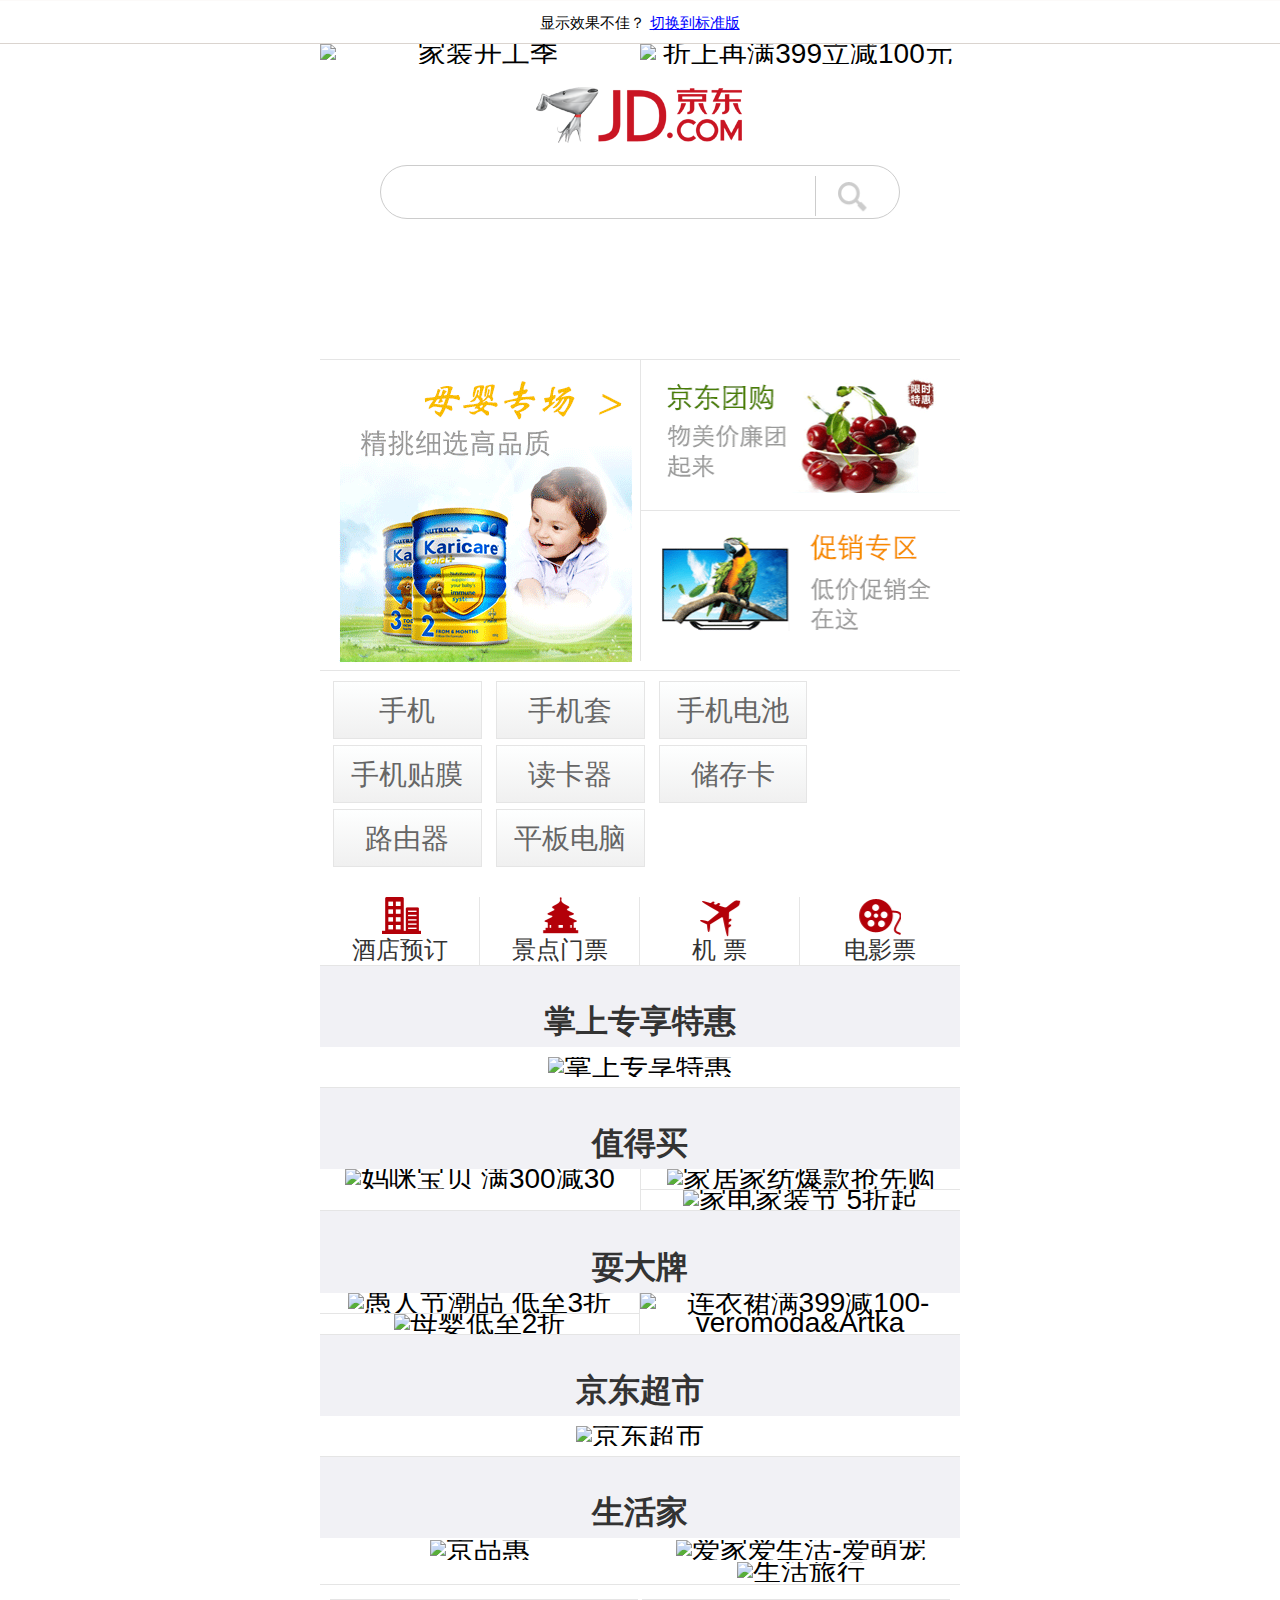
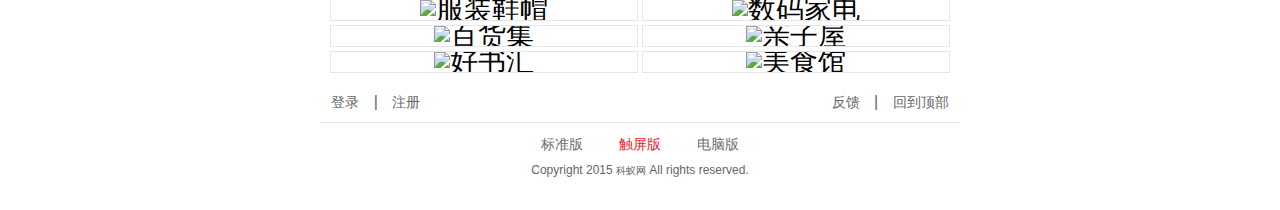
==== commit 7d143a99: "修改排版" ====
--- a/demo/index.html
+++ b/demo/index.html
@@ -1,73 +1,69 @@
- 
-<!DOCTYPE html>
+
+ <!DOCTYPE html>
 <html>
-	<head>
-		<title>
-															   	 					   �¾���������html5�ֻ���վwap������վģ��|�ֻ���վģ��-������ html5��վ��Դ��������
-									</title>
-    	<meta name="author" content="m.jd.com">
-        			<meta name="viewport" content="width=device-width, initial-scale=1.0, maximum-scale=1.0, user-scalable=0">
-	            <meta name="apple-mobile-web-app-capable" content="yes">
-        <meta name="apple-mobile-web-app-status-bar-style" content="black">
-        <meta name="format-detection" content="telephone=no">
-		
-	  				<link rel="stylesheet" type="text/css" href="css/base2013.css" charset="gbk"/>
-		
-		
-							<link rel="stylesheet" type="text/css" href="css/2013/index/index.css" charset="gbk"/>	
-				
-					
-		        								<link rel="apple-touch-icon-precomposed" href="../m.jd.com/images/apple-touch-icon.png"/>
-						<script type="text/javascript">
-			var _winLocation=window.location.href;//��õ�ǰҳ���·��������·�����������ҳ�滻
-			var _isWebKit = '__proto__' in {};//�Ƿ���webkit�ں�
-			if(_isWebKit){//�����webkit�ںˣ����ģ��ʹ��zepto
-				//Ҫʹ��zeptojs��·���б���������Ϊ��ģ���滻�Ŀ���
-				var _locationList=new Array();
-				//�ģ��
-				_locationList.push('activity/proActList');
-				_locationList.push('activity/proActWareList');
-				_locationList.push('activity/list');
-				//��Ʒ����ģ��
-				_locationList.push('category/');
-				//������Ѷģ��
-				_locationList.push('newslist.html');
-				_locationList.push('newslist/');
-				_locationList.push('news/');
-				//��Ʊģ��
-				_locationList.push('airline/');
-				//�Ƶ�ģ��
-				_locationList.push('hotel/');
-				//�Ź�ģ��
-				_locationList.push('tuan/');
-				//��ҳ���
-				_locationList.push('hotbrand.html');//Ʒ�ƹ�
-				//��Ʒɸѡ���
-				_locationList.push('ware/expandSort.action');
-				_locationList.push('ware/categoryFilter.action');
-				_locationList.push('ware/search.action');
-				_locationList.push('products/');
-				
-				_locationList.push('notice/');//ͨ��ģ��
-				_locationList.push('coupons/');//��ػ�ģ��
-				_locationList.push('chongzhi/');//�ֻ���ֵģ��
-				_locationList.push('comment/');//�ֻ��Ƽ�ģ��
-				_locationList.push('pay/');//֧��
-				_locationList.push('order/');//����
-				var _needReplace = false;
-				//�����ǰ·������Ҫʹ�õ�·������������滻
-				for(var i=0;i<_locationList.length;i++){
-					if(_winLocation.indexOf(_locationList[i])!=-1){
-						_needReplace=true;
-						break;
-					}
-				}
-				//�������ҳ�Ļ�����ʹ��zepto
-				var _tmp = _winLocation.replace(/(^http:\/\/)|(\/*$)/g,'');
-				if(_tmp.indexOf('/')<0 || (_tmp.split('/').length<=2 && _tmp.indexOf('/index')>=0)){
-					_needReplace=true;
-				}
-				//�������Ʒ����ҳ�Ļ�����ʹ��zepto
+<head>
+    <title>�¾���������html5�ֻ���վwap������վģ��|�ֻ���վģ��-������ html5��վ��Դ��������</title>
+    <meta name="author" content="m.jd.com">
+    <meta name="viewport" content="width=device-width, initial-scale=1.0, maximum-scale=1.0, user-scalable=0">
+    <meta name="apple-mobile-web-app-capable" content="yes">
+    <meta name="apple-mobile-web-app-status-bar-style" content="black">
+    <meta name="format-detection" content="telephone=no">
+
+    <link rel="stylesheet" type="text/css" href="css/base2013.css" charset="gbk"/>
+
+    <link rel="stylesheet" type="text/css" href="css/2013/index/index.css" charset="gbk"/>
+
+    <link rel="apple-touch-icon-precomposed" href="../m.jd.com/images/apple-touch-icon.png"/>
+    <script type="text/javascript">
+            var _winLocation=window.location.href;//��õ�ǰҳ���·��������·�����������ҳ�滻
+            var _isWebKit = '__proto__' in {};//�Ƿ���webkit�ں�
+            if(_isWebKit){//�����webkit�ںˣ����ģ��ʹ��zepto
+                //Ҫʹ��zeptojs��·���б���������Ϊ��ģ���滻�Ŀ���
+                var _locationList=new Array();
+                //�ģ��
+                _locationList.push('activity/proActList');
+                _locationList.push('activity/proActWareList');
+                _locationList.push('activity/list');
+                //��Ʒ����ģ��
+                _locationList.push('category/');
+                //������Ѷģ��
+                _locationList.push('newslist.html');
+                _locationList.push('newslist/');
+                _locationList.push('news/');
+                //��Ʊģ��
+                _locationList.push('airline/');
+                //�Ƶ�ģ��
+                _locationList.push('hotel/');
+                //�Ź�ģ��
+                _locationList.push('tuan/');
+                //��ҳ���
+                _locationList.push('hotbrand.html');//Ʒ�ƹ�
+                //��Ʒɸѡ���
+                _locationList.push('ware/expandSort.action');
+                _locationList.push('ware/categoryFilter.action');
+                _locationList.push('ware/search.action');
+                _locationList.push('products/');
+                
+                _locationList.push('notice/');//ͨ��ģ��
+                _locationList.push('coupons/');//��ػ�ģ��
+                _locationList.push('chongzhi/');//�ֻ���ֵģ��
+                _locationList.push('comment/');//�ֻ��Ƽ�ģ��
+                _locationList.push('pay/');//֧��
+                _locationList.push('order/');//����
+                var _needReplace = false;
+                //�����ǰ·������Ҫʹ�õ�·������������滻
+                for(var i=0;i<_locationList.length;i++){
+                    if(_winLocation.indexOf(_locationList[i])!=-1){
+                        _needReplace=true;
+                        break;
+                    }
+                }
+                //�������ҳ�Ļ�����ʹ��zepto
+                var _tmp = _winLocation.replace(/(^http:\/\/)|(\/*$)/g,'');
+                if(_tmp.indexOf('/')<0 || (_tmp.split('/').length<=2 && _tmp.indexOf('/index')>=0)){
+                    _needReplace=true;
+                }
+                //�������Ʒ����ҳ�Ļ�����ʹ��zepto
                 var _dlocationList=new Array();
                 _dlocationList.push(/\/product\/([0-9]+)\.html/);
                 _dlocationList.push(/\/orderComment\/([0-9]+)\.html/);
@@ -75,366 +71,381 @@
                 _dlocationList.push(/\/consultations\/([0-9]+)-([0-9]+)\.html/);
                 _dlocationList.push(/\/comments\/([0-9]+)\.html/);
                 for(var i=0,len=_dlocationList.length;i<len;i++){
-                	if(_dlocationList[i].test(_winLocation)){
-                		_needReplace=true;
-               			 break;
-               		 }
+                    if(_dlocationList[i].test(_winLocation)){
+                        _needReplace=true;
+                         break;
+                     }
                 }
-				if(_needReplace){
-					document.write('<script src="js/zepto.min.js"><\/script>');
-					document.write('<script type="text/javascript">window.jQuery=window.Zepto;<\/script>');
-				}else{
-					document.write('<script src="js/jquery-1.6.2.min.js"><\/script>');
-				}
-			}else{//����Ƿ�webkit�ں�ֱ��ʹ��jquery
-				document.write('<script src="js/jquery-1.6.2.min.js"><\/script>');
-			}
-		</script>
-				        <script type="text/javascript" src="js/html5/common.js"></script>
-        <script type="text/javascript" src="js/html5/spin.min.js"></script>
-	</head>
+                if(_needReplace){
+                    document.write('<script src="js/zepto.min.js"><\/script>
+    ');
+                    document.write('
+    <script type="text/javascript">window.jQuery=window.Zepto;<\/script>
+    ');
+                }else{
+                    document.write('
+    <script src="js/jquery-1.6.2.min.js"><\/script>
+    ');
+                }
+            }else{//����Ƿ�webkit�ں�ֱ��ʹ��jquery
+                document.write('
+    <script src="js/jquery-1.6.2.min.js"><\/script>
+    ');
+            }
+</script>
+<script type="text/javascript" src="js/html5/common.js"></script>
+<script type="text/javascript" src="js/html5/spin.min.js"></script>
+</head>
 
 <body id="body">
 <a name="top"></a>
 <header>
-	<div id="unsupport" style="cursor: pointer;display: block;font-size: 0.925em;height: 44px;line-height: 44px; margin: 0 auto; text-align: center; width: 100%;    border-bottom: 1px solid #DAD4CF; border-top: 1px solid #FCFAF9;">
-    		<span >
-    			��ʾЧ�����ѣ�
-    		</span>
-    		<a href="index.html@v=w&sid=e0d0f025d6d3e8e8d7be5428c43ef911" style="text-decoration:underline;color:blue;">
-    			�л�����׼��
-    		</a>
-    	</div>
-		
-	</header>
+    <div id="unsupport" style="cursor: pointer;display: block;font-size: 0.925em;height: 44px;line-height: 44px; margin: 0 auto; text-align: center; width: 100%;    border-bottom: 1px solid #DAD4CF; border-top: 1px solid #FCFAF9;">
+        <span >��ʾЧ�����ѣ�</span>
+        <a href="index.html@v=w&sid=e0d0f025d6d3e8e8d7be5428c43ef911" style="text-decoration:underline;color:blue;">�л�����׼��</a>
+    </div>
+
+</header>
 <script type="text/javascript" src="js/2013/index/index.js@v=20140319100001"></script>
 <script type="text/javascript">$('body').css('background','#d5d5d6');$(function(){$('.new-footer').css('margin-top','0px');})</script>
 <div class="download-con" id="down_app" style="display:none;">
-	<div class="down_app">
-		<div class="download-logo"></div>
-		<div class="alogo">
-			<p class="client-name">�����ͻ���</p>
-			<p class="client-logon">��  �� ��  �� ��  �� ʡ</p>
-		</div>
-		<div class="open_now">
-			<a id="openJD" href="download/downApp.html@sid=e0d0f025d6d3e8e8d7be5428c43ef911"><span class="open_btn">������</span></a>
-		</div>
-		<div class="close-btn-con close-btn">
-			<span class="close-btn-icon"></span>
-		</div>
-	</div>
+    <div class="down_app">
+        <div class="download-logo"></div>
+        <div class="alogo">
+            <p class="client-name">�����ͻ���</p>
+            <p class="client-logon">��  �� ��  �� ��  �� ʡ</p>
+        </div>
+        <div class="open_now">
+            <a id="openJD" href="download/downApp.html@sid=e0d0f025d6d3e8e8d7be5428c43ef911">
+                <span class="open_btn">������</span>
+            </a>
+        </div>
+        <div class="close-btn-con close-btn">
+            <span class="close-btn-icon"></span>
+        </div>
+    </div>
 </div>
 <div class="new-ct main">
-	<div class="banner scroll-wrapper" id="idContainer2" ontouchstart="touchStart(event)" ontouchmove="touchMove(event);" ontouchend="touchEnd(event);">
-    			<ul class="scroller" style="position:relative;left:0px;width:600%" id="idSlider2">
-			 
-			     							<li style="width:-100.0%">
-																		<a href='activity/list.action@activityId=48457&resourceType=index_activity&resourceValue=&sid=e0d0f025d6d3e8e8d7be5428c43ef911'>
-								<img src="http://img30.360buyimg.com/mobilecms/s480x180_g15/M09/10/0F/rBEhWFMxYX4IAAAAAAErPe6Rqk8AAKrYgAI0x4AAStV419.jpg"  alt="��װ������" />
-							</a>
-															</li>
-                 							<li style="width:-100.0%">
-																		<a href='activity/list.action@activityId=48453&resourceType=index_activity&resourceValue=&sid=e0d0f025d6d3e8e8d7be5428c43ef911'>
-								<img src="http://img30.360buyimg.com/mobilecms/s480x180_g13/M09/1F/1E/rBEhU1MxX5YIAAAAAAIQiD3JNtIAAKtOgGueKwAAhCg010.jpg"  alt="��������399����100Ԫ" />
-							</a>
-															</li>
-                 							<li style="width:-100.0%">
-																		<a href='activity/list.action@activityId=48156&resourceType=index_activity&resourceValue=&sid=e0d0f025d6d3e8e8d7be5428c43ef911'>
-								<img src="http://img30.360buyimg.com/mobilecms/s480x180_g14/M06/1A/1E/rBEhVVMv-jkIAAAAAAHyvYHN4R4AAKwPgLWFe0AAfLV345.jpg"  alt="���ӽ���δ��" />
-							</a>
-															</li>
-                 							<li style="width:-100.0%">
-																		<a href='activity/list.action@activityId=47626&resourceType=index_activity&resourceValue=&sid=e0d0f025d6d3e8e8d7be5428c43ef911'>
-								<img src="http://img30.360buyimg.com/mobilecms/s480x180_g12/M00/01/08/rBEQYVMr76cIAAAAAAHjiiuIVDUAADE7wHO9sYAAeOi205.jpg"  alt="�ܾ�˼����լ���������ױ" />
-							</a>
-															</li>
-                 							<li style="width:-100.0%">
-																		<a href='activity/list.action@activityId=48011&resourceType=index_activity&resourceValue=&sid=e0d0f025d6d3e8e8d7be5428c43ef911'>
-								<img src="http://img30.360buyimg.com/mobilecms/s480x180_g15/M00/10/00/rBEhWlMvr5UIAAAAAAGjI_fslKIAAKlbgIiSMUAAaM7000.jpg"  alt="3��ֵ�ù����ֻ��Ƽ�" />
-							</a>
-															</li>
-                 							<li style="width:-100.0%">
-																		<a href='activity/list.action@activityId=48533&resourceType=index_activity&resourceValue=&sid=e0d0f025d6d3e8e8d7be5428c43ef911'>
-								<img src="http://img30.360buyimg.com/mobilecms/s480x180_g15/M06/10/13/rBEhWVMyTXsIAAAAAAIyrcrO_9AAAKs5QLmg4MAAjLF440.jpg"  alt="�Ͽͻ������׵���5Ԫ�ֽ�ȯ" />
-							</a>
-															</li>
-                     </ul>        
-        <ul class="new-banner-num new-tbl-type" id="idNum">
+    <div class="banner scroll-wrapper" id="idContainer2" ontouchstart="touchStart(event)" ontouchmove="touchMove(event);" ontouchend="touchEnd(event);">
+        <ul class="scroller" style="position:relative;left:0px;width:600%" id="idSlider2">
+
+            <li style="width:-100.0%">
+                <a href='activity/list.action@activityId=48457&resourceType=index_activity&resourceValue=&sid=e0d0f025d6d3e8e8d7be5428c43ef911'>
+                    <img src="http://img30.360buyimg.com/mobilecms/s480x180_g15/M09/10/0F/rBEhWFMxYX4IAAAAAAErPe6Rqk8AAKrYgAI0x4AAStV419.jpg"  alt="��װ������" />
+                </a>
+            </li>
+            <li style="width:-100.0%">
+                <a href='activity/list.action@activityId=48453&resourceType=index_activity&resourceValue=&sid=e0d0f025d6d3e8e8d7be5428c43ef911'>
+                    <img src="http://img30.360buyimg.com/mobilecms/s480x180_g13/M09/1F/1E/rBEhU1MxX5YIAAAAAAIQiD3JNtIAAKtOgGueKwAAhCg010.jpg"  alt="��������399����100Ԫ" />
+                </a>
+            </li>
+            <li style="width:-100.0%">
+                <a href='activity/list.action@activityId=48156&resourceType=index_activity&resourceValue=&sid=e0d0f025d6d3e8e8d7be5428c43ef911'>
+                    <img src="http://img30.360buyimg.com/mobilecms/s480x180_g14/M06/1A/1E/rBEhVVMv-jkIAAAAAAHyvYHN4R4AAKwPgLWFe0AAfLV345.jpg"  alt="���ӽ���δ��" />
+                </a>
+            </li>
+            <li style="width:-100.0%">
+                <a href='activity/list.action@activityId=47626&resourceType=index_activity&resourceValue=&sid=e0d0f025d6d3e8e8d7be5428c43ef911'>
+                    <img src="http://img30.360buyimg.com/mobilecms/s480x180_g12/M00/01/08/rBEQYVMr76cIAAAAAAHjiiuIVDUAADE7wHO9sYAAeOi205.jpg"  alt="�ܾ�˼����լ���������ױ" />
+                </a>
+            </li>
+            <li style="width:-100.0%">
+                <a href='activity/list.action@activityId=48011&resourceType=index_activity&resourceValue=&sid=e0d0f025d6d3e8e8d7be5428c43ef911'>
+                    <img src="http://img30.360buyimg.com/mobilecms/s480x180_g15/M00/10/00/rBEhWlMvr5UIAAAAAAGjI_fslKIAAKlbgIiSMUAAaM7000.jpg"  alt="3��ֵ�ù����ֻ��Ƽ�" />
+                </a>
+            </li>
+            <li style="width:-100.0%">
+                <a href='activity/list.action@activityId=48533&resourceType=index_activity&resourceValue=&sid=e0d0f025d6d3e8e8d7be5428c43ef911'>
+                    <img src="http://img30.360buyimg.com/mobilecms/s480x180_g15/M06/10/13/rBEhWVMyTXsIAAAAAAIyrcrO_9AAAKs5QLmg4MAAjLF440.jpg"  alt="�Ͽͻ������׵���5Ԫ�ֽ�ȯ" />
+                </a>
+            </li>
         </ul>
+        <ul class="new-banner-num new-tbl-type" id="idNum"></ul>
     </div>
     <div class="logo">
-    	<img src="images/touch2013/index/logo.png" alt="logo">
-    </div>
-	
+        <img src="images/touch2013/index/logo.png" alt="logo"></div>
+
     <div class="search" style="position:relative">
-    	<span class="input-box">
-			<form action="/ware/search.action" id="searchForm">
-				                    <input name="sid" value="e0d0f025d6d3e8e8d7be5428c43ef911" type="hidden" />
-                    			        		        	<input name="keyword" type="text" id="newkeyword" class="new-input" required value="">
-			</form>	
-            <a href="javascript:void(0)"  onclick="$('#searchForm').submit();" class="btn-search"><span>search</span></a>
+        <span class="input-box">
+            <form action="/ware/search.action" id="searchForm">
+                <input name="sid" value="e0d0f025d6d3e8e8d7be5428c43ef911" type="hidden" />
+                <input name="keyword" type="text" id="newkeyword" class="new-input" required value=""></form>
+            <a href="javascript:void(0)"  onclick="$('#searchForm').submit();" class="btn-search">
+                <span>search</span>
+            </a>
         </span>
-		<div class="new-srch-lst" id="shelper" style="position:absolute;top: 2em;left: 3.28em;display:none;width:201px;z-index:10"></div>
+        <div class="new-srch-lst" id="shelper" style="position:absolute;top: 2em;left: 3.28em;display:none;width:201px;z-index:10"></div>
     </div>
     <div class="category">
-    	<ul class="cate-menu tbl-type"  id="categoryMenu">
-        <li class="tbl-cell route1">
-        	<a href=category/all.html class="menu1" onclick="clickResponse(this)" res="1">
-            	<span class="menu1-icon"><span></span></span>
-                <span class="cate-name">����</span>
-            </a>
-        </li>
-        <li class="tbl-cell route2">
-        	<a href="cart/cart.action.html" id="html5_cart" class="menu2" onclick="clickResponse(this)" res="1">
-            	<span class="menu2-icon"><span></span></span>
-                <span class="cate-name">���ﳵ</span>
-            </a>
-        </li>
-        <li class="tbl-cell route3">
-        	<a href="user/home.action@sid=e0d0f025d6d3e8e8d7be5428c43ef911" class="menu3" onclick="clickResponse(this)" res="1">
-            	<span class="menu3-icon"><span></span></span>
-                <span class="cate-name">�ҵ�</span>
-            </a>
-        </li>
-        <li class="tbl-cell route4">
-        	<a href="chongzhi/index.action@sid=e0d0f025d6d3e8e8d7be5428c43ef911" class="menu4" onclick="clickResponse(this)" res="1">
-            	<span class="menu4-icon"><span></span></span>
-                <span class="cate-name">��ֵ</span>
-            </a>
-        </li>
-        <li class="tbl-cell route5">
-        	<a href="../caipiao.m.jd.com/@sid=e0d0f025d6d3e8e8d7be5428c43ef911_2F" class="menu6" onclick="clickResponse(this)" res="1">
-            	<span class="menu6-icon"><span></span></span>
-                <span class="cate-name">��Ʊ</span>
-            </a>
-        </li>
+        <ul class="cate-menu tbl-type"  id="categoryMenu">
+            <li class="tbl-cell route1">
+                <a href=category/all.html class="menu1" onclick="clickResponse(this)" res="1">
+                    <span class="menu1-icon">
+                        <span></span>
+                    </span>
+                    <span class="cate-name">����</span>
+                </a>
+            </li>
+            <li class="tbl-cell route2">
+                <a href="cart/cart.action.html" id="html5_cart" class="menu2" onclick="clickResponse(this)" res="1">
+                    <span class="menu2-icon">
+                        <span></span>
+                    </span>
+                    <span class="cate-name">���ﳵ</span>
+                </a>
+            </li>
+            <li class="tbl-cell route3">
+                <a href="user/home.action@sid=e0d0f025d6d3e8e8d7be5428c43ef911" class="menu3" onclick="clickResponse(this)" res="1">
+                    <span class="menu3-icon">
+                        <span></span>
+                    </span>
+                    <span class="cate-name">�ҵ�</span>
+                </a>
+            </li>
+            <li class="tbl-cell route4">
+                <a href="chongzhi/index.action@sid=e0d0f025d6d3e8e8d7be5428c43ef911" class="menu4" onclick="clickResponse(this)" res="1">
+                    <span class="menu4-icon">
+                        <span></span>
+                    </span>
+                    <span class="cate-name">��ֵ</span>
+                </a>
+            </li>
+            <li class="tbl-cell route5">
+                <a href="../caipiao.m.jd.com/@sid=e0d0f025d6d3e8e8d7be5428c43ef911_2F" class="menu6" onclick="clickResponse(this)" res="1">
+                    <span class="menu6-icon">
+                        <span></span>
+                    </span>
+                    <span class="cate-name">��Ʊ</span>
+                </a>
+            </li>
         </ul>
     </div>
-    
+
     <div class="ad1 tbl-type">
-    	<div class="tbl-cell">
-        	<a href="promotion/1.html">
-            	<img src="images/touch2013/index/_40img1_1.png" class="half-img" width="160" alt="img">
-            </a>
-        </div>
         <div class="tbl-cell">
-        	<div class="ad1-left">
-				<a href="promotion/1.html" class="ad-border">
-                	<img src="images/touch2013/index/_40img1_4.png" class="half-img" width="160" alt="img">
-                </a>
-								<a href="promotion/index.action.html">
-                	<img src="images/touch2013/index/index_hotsale.png" class="half-img" width="160" alt="img">
-                </a>
-				            </div>
-        </div>
-    </div>
-    
+            <a href="promotion/1.html">
+                <img src="images/touch2013/index/_40img1_1.png" class="half-img" width="160" alt="img"></a>
+        </div>
+        <div class="tbl-cell">
+            <div class="ad1-left">
+                <a href="promotion/1.html" class="ad-border">
+                    <img src="images/touch2013/index/_40img1_4.png" class="half-img" width="160" alt="img"></a>
+                <a href="promotion/index.action.html">
+                    <img src="images/touch2013/index/index_hotsale.png" class="half-img" width="160" alt="img"></a>
+            </div>
+        </div>
+    </div>
+
     <div class="keyword">
-    	<a href="products/9987-653-655.html@resourceType=index_keyword&resourceValue=11&sid=e0d0f025d6d3e8e8d7be5428c43ef911" class="btn-text" res="1" onclick="clickResponse(this)">�ֻ�</a><a href="products/9987-830-866.html@resourceType=index_keyword&resourceValue=12&sid=e0d0f025d6d3e8e8d7be5428c43ef911" class="btn-text" res="1" onclick="clickResponse(this)">�ֻ���</a><a href="products/9987-830-860.html@resourceType=index_keyword&resourceValue=13&sid=e0d0f025d6d3e8e8d7be5428c43ef911" class="btn-text" res="1" onclick="clickResponse(this)">�ֻ����</a><a href="products/9987-830-867.html@resourceType=index_keyword&resourceValue=14&sid=e0d0f025d6d3e8e8d7be5428c43ef911" class="btn-text" res="1" onclick="clickResponse(this)">�ֻ���Ĥ</a>
-        <a href="products/652-829-846.html@resourceType=index_keyword&resourceValue=15&sid=e0d0f025d6d3e8e8d7be5428c43ef911" class="btn-text" res="1" onclick="clickResponse(this)">������</a><a href="products/9987-830-1099.html@resourceType=index_keyword&resourceValue=16&sid=e0d0f025d6d3e8e8d7be5428c43ef911" class="btn-text" res="1" onclick="clickResponse(this)">���濨</a><a href="products/670-699-700.html@resourceType=index_keyword&resourceValue=17&sid=e0d0f025d6d3e8e8d7be5428c43ef911" class="btn-text" res="1" onclick="clickResponse(this)">·����</a><a href="products/670-671-2694.html@resourceType=index_keyword&resourceValue=18&sid=e0d0f025d6d3e8e8d7be5428c43ef911" class="btn-text" res="1" onclick="clickResponse(this)">ƽ�����</a>
-    </div>
-    
+        <a href="products/9987-653-655.html@resourceType=index_keyword&resourceValue=11&sid=e0d0f025d6d3e8e8d7be5428c43ef911" class="btn-text" res="1" onclick="clickResponse(this)">�ֻ�</a>
+        <a href="products/9987-830-866.html@resourceType=index_keyword&resourceValue=12&sid=e0d0f025d6d3e8e8d7be5428c43ef911" class="btn-text" res="1" onclick="clickResponse(this)">�ֻ���</a>
+        <a href="products/9987-830-860.html@resourceType=index_keyword&resourceValue=13&sid=e0d0f025d6d3e8e8d7be5428c43ef911" class="btn-text" res="1" onclick="clickResponse(this)">�ֻ����</a>
+        <a href="products/9987-830-867.html@resourceType=index_keyword&resourceValue=14&sid=e0d0f025d6d3e8e8d7be5428c43ef911" class="btn-text" res="1" onclick="clickResponse(this)">�ֻ���Ĥ</a>
+        <a href="products/652-829-846.html@resourceType=index_keyword&resourceValue=15&sid=e0d0f025d6d3e8e8d7be5428c43ef911" class="btn-text" res="1" onclick="clickResponse(this)">������</a>
+        <a href="products/9987-830-1099.html@resourceType=index_keyword&resourceValue=16&sid=e0d0f025d6d3e8e8d7be5428c43ef911" class="btn-text" res="1" onclick="clickResponse(this)">���濨</a>
+        <a href="products/670-699-700.html@resourceType=index_keyword&resourceValue=17&sid=e0d0f025d6d3e8e8d7be5428c43ef911" class="btn-text" res="1" onclick="clickResponse(this)">·����</a>
+        <a href="products/670-671-2694.html@resourceType=index_keyword&resourceValue=18&sid=e0d0f025d6d3e8e8d7be5428c43ef911" class="btn-text" res="1" onclick="clickResponse(this)">ƽ�����</a>
+    </div>
+
     <div class="tab-menu">
-    	<ul class="tbl-type">
-        <li class="tbl-cell" onclick="clickResponse($(this).children('a').children('span').eq(0))">
-        	<a href="hotel/index.html@sid=e0d0f025d6d3e8e8d7be5428c43ef911" class="bdr-right">
-            	<span class="tab-icon1" res="1"></span>
-                <span class="tab-text">�Ƶ�Ԥ��</span>
-            </a>
-        </li>
-        <li class="tbl-cell" onclick="clickResponse($(this).children('a').children('span').eq(0))">
-        	<a href="../menpiao.m.jd.com/@sid=e0d0f025d6d3e8e8d7be5428c43ef911_2F" class="bdr-right">
-            	<span class="tab-icon2" res="1"></span>
-                <span class="tab-text">������Ʊ</span>
-            </a>
-        </li>
-        <li class="tbl-cell" onclick="clickResponse($(this).children('a').children('span').eq(0))">
-        	<a href="airline/index.action@sid=e0d0f025d6d3e8e8d7be5428c43ef911" class="bdr-right">
-            	<span class="tab-icon3" res="1"></span>
-                <span class="tab-text">��  Ʊ</span>
-            </a>
-        </li>
-        <li class="tbl-cell" onclick="clickResponse($(this).children('a').children('span').eq(0))">
-        	<a href="../movie.m.jd.com/@sid=e0d0f025d6d3e8e8d7be5428c43ef911_2F">
-            	<span class="tab-icon4" res="1"></span>
-                <span class="tab-text">��ӰƱ</span>
-            </a>
-        </li>
+        <ul class="tbl-type">
+            <li class="tbl-cell" onclick="clickResponse($(this).children('a').children('span').eq(0))">
+                <a href="hotel/index.html@sid=e0d0f025d6d3e8e8d7be5428c43ef911" class="bdr-right">
+                    <span class="tab-icon1" res="1"></span>
+                    <span class="tab-text">�Ƶ�Ԥ��</span>
+                </a>
+            </li>
+            <li class="tbl-cell" onclick="clickResponse($(this).children('a').children('span').eq(0))">
+                <a href="../menpiao.m.jd.com/@sid=e0d0f025d6d3e8e8d7be5428c43ef911_2F" class="bdr-right">
+                    <span class="tab-icon2" res="1"></span>
+                    <span class="tab-text">������Ʊ</span>
+                </a>
+            </li>
+            <li class="tbl-cell" onclick="clickResponse($(this).children('a').children('span').eq(0))">
+                <a href="airline/index.action@sid=e0d0f025d6d3e8e8d7be5428c43ef911" class="bdr-right">
+                    <span class="tab-icon3" res="1"></span>
+                    <span class="tab-text">��  Ʊ</span>
+                </a>
+            </li>
+            <li class="tbl-cell" onclick="clickResponse($(this).children('a').children('span').eq(0))">
+                <a href="../movie.m.jd.com/@sid=e0d0f025d6d3e8e8d7be5428c43ef911_2F">
+                    <span class="tab-icon4" res="1"></span>
+                    <span class="tab-text">��ӰƱ</span>
+                </a>
+            </li>
         </ul>
     </div>
-	
-						
-												<div class="ad2 ad2-v1">
-                	<h2 class="ad-h2">����ר���ػ�</h2>
-                    <div class="ad2-big-img">
-                    	<a href="	    	    		    		    	    		    	    		    			market/floorWare.action@modelId=197&page=1&pagesize=20&resourceType=index_floor&resourceValue=m197&sid=e0d0f025d6d3e8e8d7be5428c43ef911"><img src="http://img30.360buyimg.com/mobilecms/g15/M04/0F/00/rBEhWVMqgc8IAAAAAABZ260QdDsAAKY-wL1HsQAAFnz698.jpg" class="full-img" width=320  alt="����ר���ػ�"></a>
-                    </div>
+
+    <div class="ad2 ad2-v1">
+        <h2 class="ad-h2">����ר���ػ�</h2>
+        <div class="ad2-big-img">
+            <a href="                                                                                           market/floorWare.action@modelId=197&page=1&pagesize=20&resourceType=index_floor&resourceValue=m197&sid=e0d0f025d6d3e8e8d7be5428c43ef911">
+                <img src="http://img30.360buyimg.com/mobilecms/g15/M04/0F/00/rBEhWVMqgc8IAAAAAABZ260QdDsAAKY-wL1HsQAAFnz698.jpg" class="full-img" width=320  alt="����ר���ػ�"></a>
+        </div>
+    </div>
+
+    <div class="ad2">
+        <h2 class="ad-h2">ֵ����</h2>
+        <div class="tbl-type">
+            <div class="tbl-cell">
+                <a href="                                                                                           market/floorWare.action@modelId=175&page=1&pagesize=20&resourceType=index_floor&resourceValue=m175&sid=e0d0f025d6d3e8e8d7be5428c43ef911">
+                    <img src="http://img30.360buyimg.com/mobilecms/g12/M00/01/1C/rBEQYFMvvQkIAAAAAACOw0gac2QAADMtwCT_EQAAI7b031.jpg"  class="half-img" width="160" alt="���䱦�� ��300��30"></a>
+            </div>
+            <div class="tbl-cell">
+                <div class="ad1-left">
+                    <a href="                                                                                           market/floorWare.action@modelId=204&page=1&pagesize=20&resourceType=index_floor&resourceValue=m204&sid=e0d0f025d6d3e8e8d7be5428c43ef911" class="ad-border">
+                        <img src="http://img30.360buyimg.com/mobilecms/g15/M08/10/0A/rBEhWFMxALMIAAAAAABl47h_-7QAAKpMQETmuwAAGX7052.jpg"  class="half-img" width="160" alt="�ҾӼҷı������ȹ�"></a>
+                    <a href="           ../sale.jd.com/m/act/gG0rkVPK7XO.html@sid=e0d0f025d6d3e8e8d7be5428c43ef911">
+                        <img src="http://img30.360buyimg.com/mobilecms/g12/M00/01/0A/rBEQYVMsBxIIAAAAAABFElpfVzIAADFlwO7-lsAAEUq223.jpg" class="half-img" width="160" alt="�ҵ��װ�� 5����"></a>
                 </div>
-												
-				<div class="ad2">
-                	<h2 class="ad-h2">ֵ����</h2>
-					                    <div class="tbl-type">
-                        <div class="tbl-cell">
-							                            <a href="	    	    		    		    	    		    	    		    			market/floorWare.action@modelId=175&page=1&pagesize=20&resourceType=index_floor&resourceValue=m175&sid=e0d0f025d6d3e8e8d7be5428c43ef911">
-                                <img src="http://img30.360buyimg.com/mobilecms/g12/M00/01/1C/rBEQYFMvvQkIAAAAAACOw0gac2QAADMtwCT_EQAAI7b031.jpg"  class="half-img" width="160" alt="���䱦�� ��300��30">
-                            </a>
-                        </div>
-                        <div class="tbl-cell">
-                            <div class="ad1-left">
-								                                <a href="	    	    		    		    	    		    	    		    			market/floorWare.action@modelId=204&page=1&pagesize=20&resourceType=index_floor&resourceValue=m204&sid=e0d0f025d6d3e8e8d7be5428c43ef911" class="ad-border">
-                                    <img src="http://img30.360buyimg.com/mobilecms/g15/M08/10/0A/rBEhWFMxALMIAAAAAABl47h_-7QAAKpMQETmuwAAGX7052.jpg"  class="half-img" width="160" alt="�ҾӼҷı������ȹ�">
-                                </a>
-								                                <a href="			../sale.jd.com/m/act/gG0rkVPK7XO.html@sid=e0d0f025d6d3e8e8d7be5428c43ef911">
-                                    <img src="http://img30.360buyimg.com/mobilecms/g12/M00/01/0A/rBEQYVMsBxIIAAAAAABFElpfVzIAADFlwO7-lsAAEUq223.jpg" class="half-img" width="160" alt="�ҵ��װ�� 5����">
-                                </a>
-                            </div>
-                        </div>
-                    </div>
-					                </div>
-								
-				<div class="ad2">
-                	<h2 class="ad-h2">ˣ����</h2>
-					                    <div class="tbl-type">            
-                        <div class="tbl-cell">
-                            <div class="ad1-right">
-								                                <a href="	    	    		    		    	    		    	    		    			market/floorWare.action@modelId=190&page=1&pagesize=20&resourceType=index_floor&resourceValue=m190&sid=e0d0f025d6d3e8e8d7be5428c43ef911" class="ad-border">
-                                    <img src="http://img30.360buyimg.com/mobilecms/g14/M06/1A/1F/rBEhVlMwBfEIAAAAAAA3wfX3gGAAAKwcgC1_twAADfZ319.jpg"  class="half-img" width="160" alt="���˽ڳ�Ʒ ����3��">
-                                </a>
-								                                <a href="	    	    		    		    	    		    	    		    			market/floorWare.action@modelId=189&page=1&pagesize=20&resourceType=index_floor&resourceValue=m189&sid=e0d0f025d6d3e8e8d7be5428c43ef911">
-                                    <img src="http://img30.360buyimg.com/mobilecms/g12/M00/01/1E/rBEQYFMv2LIIAAAAAAA6qZQ7QlsAADNfQLe7B8AADrB404.jpg"  class="half-img" width="160" alt="ĸӤ����2��">
-                                </a>
-                            </div>
-                        </div>
-                        <div class="tbl-cell">
-							                            <a href="			../sale.jd.com/m/act/vP8W3sNZIqbKO.html@sid=e0d0f025d6d3e8e8d7be5428c43ef911">
-                                <img src="http://img30.360buyimg.com/mobilecms/g15/M07/10/03/rBEhWFMv2e8IAAAAAABxbcJUJt4AAKmZwL_ZCQAAHGF336.jpg"  class="half-img" width="160" alt="����ȹ��399��100-veromoda&Artka">
-                            </a>
-                        </div>
-                    </div>
-					                </div>
-								
-												<div class="ad2 ad2-v1">
-                	<h2 class="ad-h2">��������</h2>
-                    <div class="ad2-big-img">
-                    	<a href="			../sale.jd.com/m/act/xbpO6Fm2KT.html@sid=e0d0f025d6d3e8e8d7be5428c43ef911"><img src="http://img30.360buyimg.com/mobilecms/g14/M03/1A/08/rBEhVlMsCacIAAAAAADN82rIEPoAAKnpAJKUEwAAM4L751.jpg" class="full-img" width=320  alt="��������"></a>
-                    </div>
+            </div>
+        </div>
+    </div>
+
+    <div class="ad2">
+        <h2 class="ad-h2">ˣ����</h2>
+        <div class="tbl-type">
+            <div class="tbl-cell">
+                <div class="ad1-right">
+                    <a href="                                                                                           market/floorWare.action@modelId=190&page=1&pagesize=20&resourceType=index_floor&resourceValue=m190&sid=e0d0f025d6d3e8e8d7be5428c43ef911" class="ad-border">
+                        <img src="http://img30.360buyimg.com/mobilecms/g14/M06/1A/1F/rBEhVlMwBfEIAAAAAAA3wfX3gGAAAKwcgC1_twAADfZ319.jpg"  class="half-img" width="160" alt="���˽ڳ�Ʒ ����3��"></a>
+                    <a href="                                                                                           market/floorWare.action@modelId=189&page=1&pagesize=20&resourceType=index_floor&resourceValue=m189&sid=e0d0f025d6d3e8e8d7be5428c43ef911">
+                        <img src="http://img30.360buyimg.com/mobilecms/g12/M00/01/1E/rBEQYFMv2LIIAAAAAAA6qZQ7QlsAADNfQLe7B8AADrB404.jpg"  class="half-img" width="160" alt="ĸӤ����2��"></a>
                 </div>
-												
-				<div class="ad2 ad2-v1">
-                	<h2 class="ad-h2">�����</h2>
-					                    <div class="tbl-type">
-						<div class="tbl-cell" style="width:50%;">
-							                            <a href="			../tuan.m.jd.com/@sid=e0d0f025d6d3e8e8d7be5428c43ef911">
-                                <img src="http://img30.360buyimg.com/mobilecms/g15/M0A/0B/17/rBEhWVMdUVsIAAAAAACAlGr91aoAAJwBgGCd7sAAICs605.jpg" class="half-img" width="160" alt="��Ʒ��">
-                            </a>
-                        </div>
-                        <div class="tbl-cell" style="width:50%;">
-                            <div class="ad1-left2" >
-								                                <a href="	    	    		    		    	    		    	    		    			market/floorWare.action@modelId=180&page=1&pagesize=20&resourceType=index_floor&resourceValue=m180&sid=e0d0f025d6d3e8e8d7be5428c43ef911" class="ad-border2">
-                                    <img src="http://img30.360buyimg.com/mobilecms/g15/M01/10/0F/rBEhWlMxYk4IAAAAAAB3AYWEHt8AAKrZAA_D5AAAHcZ946.jpg" class="half-img" width="160" alt="���Ұ�����-���ȳ�">
-                                </a>
-								                                <a href="			index/life.action@resourceType=index_floor&resourceValue=&sid=e0d0f025d6d3e8e8d7be5428c43ef911">
-                                    <img src="http://img30.360buyimg.com/mobilecms/g14/M02/0C/1F/rBEhVVLVIDkIAAAAAABx6VZLOAQAAIBogKTFBgAAHIB567.jpg" class="half-img" width="160" alt="��������">
-                                </a>
-                            </div>
-                        </div>
-                    </div>
-					                </div>
-								
-				<div class="theme-pavilion">
-											<div class="tbl-type">
-							                        	<span class="tbl-cell">
-                            	<a href="	    	    		    		    			promotion/hotSaleWare.action@module=2&type=101&resourceType=index_floor&resourceValue=t101&sid=e0d0f025d6d3e8e8d7be5428c43ef911"><img src="http://img30.360buyimg.com/mobilecms/g15/M06/0A/09/rBEhWVMWxRwIAAAAAAA3R8nql-YAAJeDQP_q4AAADdf450.jpg" class="half-img" width="160" alt="��װЬñ"></a>
-                            </span>
-							                            <span class="tbl-cell">
-                            	<a href="	    	    		    		    			promotion/hotSaleWare.action@module=2&type=102&resourceType=index_floor&resourceValue=t102&sid=e0d0f025d6d3e8e8d7be5428c43ef911"><img src="http://img30.360buyimg.com/mobilecms/g14/M0A/15/01/rBEhV1MWxUwIAAAAAAA6CBNTYdwAAJmpQPqm6gAADog053.jpg" class="half-img" width="160" alt="����ҵ�"></a>
-                            </span>
-                        </div>
-                        <div class="tbl-type">
-							                        	<span class="tbl-cell">
-                            	<a href="	    	    		    		    			promotion/hotSaleWare.action@module=2&type=103&resourceType=index_floor&resourceValue=t103&sid=e0d0f025d6d3e8e8d7be5428c43ef911"><img src="http://img30.360buyimg.com/mobilecms/g13/M00/19/18/rBEhVFMWxXsIAAAAAAArpMSmaigAAJf-gPVH0wAACu8252.jpg" class="half-img" width="160" alt="�ٻ���"></a>
-                            </span>
-							                            <span class="tbl-cell">
-                            	<a href="	    	    		    		    			promotion/hotSaleWare.action@module=2&type=105&resourceType=index_floor&resourceValue=t105&sid=e0d0f025d6d3e8e8d7be5428c43ef911"><img src="http://img30.360buyimg.com/mobilecms/g14/M05/15/01/rBEhV1MWxgIIAAAAAAAwtgmYQekAAJmqwGenAUAADDO658.jpg" class="half-img" width="160" alt="������"></a>
-                            </span>
-                        </div>
-                        <div class="tbl-type">
-							                        	<span class="tbl-cell">
-                            	<a href="	    	    		    		    			promotion/hotSaleWare.action@module=2&type=104&resourceType=index_floor&resourceValue=t104&sid=e0d0f025d6d3e8e8d7be5428c43ef911"><img src="http://img30.360buyimg.com/mobilecms/g13/M04/19/18/rBEhVFMWxiQIAAAAAAAwyBcypgwAAJf_gENkREAADDg850.jpg" class="half-img" width="160" alt="�����"></a>
-                            </span>
-							                            <span class="tbl-cell">
-                            	<a href="			    		    		    			promotion/promotionActivity.action@promotionId=20&resourceType=index_floor&resourceValue=p20&sid=e0d0f025d6d3e8e8d7be5428c43ef911"><img src="http://img30.360buyimg.com/mobilecms/g13/M08/19/19/rBEhUlMWxkcIAAAAAAAz2oYklycAAJf_wDyua4AADPy752.jpg" class="half-img" width="160" alt="��ʳ��"></a>
-                            </span>
-                        </div>
-									</div>
-						</div>
+            </div>
+            <div class="tbl-cell">
+                <a href="           ../sale.jd.com/m/act/vP8W3sNZIqbKO.html@sid=e0d0f025d6d3e8e8d7be5428c43ef911">
+                    <img src="http://img30.360buyimg.com/mobilecms/g15/M07/10/03/rBEhWFMv2e8IAAAAAABxbcJUJt4AAKmZwL_ZCQAAHGF336.jpg"  class="half-img" width="160" alt="����ȹ��399��100-veromoda&Artka"></a>
+            </div>
+        </div>
+    </div>
+
+    <div class="ad2 ad2-v1">
+        <h2 class="ad-h2">��������</h2>
+        <div class="ad2-big-img">
+            <a href="           ../sale.jd.com/m/act/xbpO6Fm2KT.html@sid=e0d0f025d6d3e8e8d7be5428c43ef911">
+                <img src="http://img30.360buyimg.com/mobilecms/g14/M03/1A/08/rBEhVlMsCacIAAAAAADN82rIEPoAAKnpAJKUEwAAM4L751.jpg" class="full-img" width=320  alt="��������"></a>
+        </div>
+    </div>
+
+    <div class="ad2 ad2-v1">
+        <h2 class="ad-h2">�����</h2>
+        <div class="tbl-type">
+            <div class="tbl-cell" style="width:50%;">
+                <a href="           ../tuan.m.jd.com/@sid=e0d0f025d6d3e8e8d7be5428c43ef911">
+                    <img src="http://img30.360buyimg.com/mobilecms/g15/M0A/0B/17/rBEhWVMdUVsIAAAAAACAlGr91aoAAJwBgGCd7sAAICs605.jpg" class="half-img" width="160" alt="��Ʒ��"></a>
+            </div>
+            <div class="tbl-cell" style="width:50%;">
+                <div class="ad1-left2" >
+                    <a href="                                                                                           market/floorWare.action@modelId=180&page=1&pagesize=20&resourceType=index_floor&resourceValue=m180&sid=e0d0f025d6d3e8e8d7be5428c43ef911" class="ad-border2">
+                        <img src="http://img30.360buyimg.com/mobilecms/g15/M01/10/0F/rBEhWlMxYk4IAAAAAAB3AYWEHt8AAKrZAA_D5AAAHcZ946.jpg" class="half-img" width="160" alt="���Ұ�����-���ȳ�"></a>
+                    <a href="           index/life.action@resourceType=index_floor&resourceValue=&sid=e0d0f025d6d3e8e8d7be5428c43ef911">
+                        <img src="http://img30.360buyimg.com/mobilecms/g14/M02/0C/1F/rBEhVVLVIDkIAAAAAABx6VZLOAQAAIBogKTFBgAAHIB567.jpg" class="half-img" width="160" alt="��������"></a>
+                </div>
+            </div>
+        </div>
+    </div>
+
+    <div class="theme-pavilion">
+        <div class="tbl-type">
+            <span class="tbl-cell">
+                <a href="                                                   promotion/hotSaleWare.action@module=2&type=101&resourceType=index_floor&resourceValue=t101&sid=e0d0f025d6d3e8e8d7be5428c43ef911">
+                    <img src="http://img30.360buyimg.com/mobilecms/g15/M06/0A/09/rBEhWVMWxRwIAAAAAAA3R8nql-YAAJeDQP_q4AAADdf450.jpg" class="half-img" width="160" alt="��װЬñ"></a>
+            </span>
+            <span class="tbl-cell">
+                <a href="                                                   promotion/hotSaleWare.action@module=2&type=102&resourceType=index_floor&resourceValue=t102&sid=e0d0f025d6d3e8e8d7be5428c43ef911">
+                    <img src="http://img30.360buyimg.com/mobilecms/g14/M0A/15/01/rBEhV1MWxUwIAAAAAAA6CBNTYdwAAJmpQPqm6gAADog053.jpg" class="half-img" width="160" alt="����ҵ�"></a>
+            </span>
+        </div>
+        <div class="tbl-type">
+            <span class="tbl-cell">
+                <a href="                                                   promotion/hotSaleWare.action@module=2&type=103&resourceType=index_floor&resourceValue=t103&sid=e0d0f025d6d3e8e8d7be5428c43ef911">
+                    <img src="http://img30.360buyimg.com/mobilecms/g13/M00/19/18/rBEhVFMWxXsIAAAAAAArpMSmaigAAJf-gPVH0wAACu8252.jpg" class="half-img" width="160" alt="�ٻ���"></a>
+            </span>
+            <span class="tbl-cell">
+                <a href="                                                   promotion/hotSaleWare.action@module=2&type=105&resourceType=index_floor&resourceValue=t105&sid=e0d0f025d6d3e8e8d7be5428c43ef911">
+                    <img src="http://img30.360buyimg.com/mobilecms/g14/M05/15/01/rBEhV1MWxgIIAAAAAAAwtgmYQekAAJmqwGenAUAADDO658.jpg" class="half-img" width="160" alt="������"></a>
+            </span>
+        </div>
+        <div class="tbl-type">
+            <span class="tbl-cell">
+                <a href="                                                   promotion/hotSaleWare.action@module=2&type=104&resourceType=index_floor&resourceValue=t104&sid=e0d0f025d6d3e8e8d7be5428c43ef911">
+                    <img src="http://img30.360buyimg.com/mobilecms/g13/M04/19/18/rBEhVFMWxiQIAAAAAAAwyBcypgwAAJf_gENkREAADDg850.jpg" class="half-img" width="160" alt="�����"></a>
+            </span>
+            <span class="tbl-cell">
+                <a href="                                                   promotion/promotionActivity.action@promotionId=20&resourceType=index_floor&resourceValue=p20&sid=e0d0f025d6d3e8e8d7be5428c43ef911">
+                    <img src="http://img30.360buyimg.com/mobilecms/g13/M08/19/19/rBEhUlMWxkcIAAAAAAAz2oYklycAAJf_wDyua4AADPy752.jpg" class="half-img" width="160" alt="��ʳ��"></a>
+            </span>
+        </div>
+    </div>
+</div>
 <input type="hidden" value="6" id="activity"/>
 <input type="hidden" value="15" id="crazy"/>
 
 <script>
 //��ֲ�ͼ
 var picCount = $("#activity").val();
-	$(".pic-num1").css("width",(picCount*30)+"px");
-	var forEach = function(array, callback){
-		for (var i = 0, len = array.length; i < len; i++) { callback.call(this, array[i], i); }
-	}
-	var st = createPicMove("idContainer2", "idSlider2", picCount);	//ͼƬ�������ĺ�����Ĵ���ֵ
-	var nums = [];
-	//��������
-	for(var i = 0, n = st._count - 1; i <= n;i++){
-		var li = document.createElement("li");
-		nums[i] = document.getElementById("idNum").appendChild(li);
-	}
-	//���ð�ť��ʽ
-	st.onStart = function(){
-		//forEach(nums, function(o, i){ o.className = ""})
-		forEach(nums, function(o, i){ o.className = st.Index == i ? "new-tbl-cell on" : "new-tbl-cell"; })
-	}
-	// �������ø���
-	$("#idSlider2").css("position","relative");
-	
-	var _initX = 0;
-	var _finishX = 0;
-	var _startX = 0;
-	var _startY = 0;
-	function touchStart(event) {
-		_startX = event.touches[0].clientX;
-		_startY = event.touches[0].clientY;
-		_initX = _startX;
-	}
-	function touchMove(event) {
-		var touches = event.touches;
-		var _endX = event.touches[0].clientX;
-		var _endY = event.touches[0].clientY;
-		if(Math.abs(_endY-_startY)>Math.abs(_endX-_startX)){
-			return;		
-		}
-		event.preventDefault();
-		_finishX = _endX;
-		var _absX = Math.abs(_endX-_startX);
-		var lastX = $('#idSlider2').css('left').replace('px','');
-		if(_startX>_endX){
-			st.Stop();
-			$('#idSlider2').css('left',(parseInt(lastX)-_absX)+'px');
-		}else{
-			st.Stop();
-			$('#idSlider2').css('left',(parseInt(lastX)+_absX)+'px');
-		} 
-		_startX = _endX;
-	}
-	//����  �뿪��Ļ�¼�
-	function touchEnd(event) {
-		if(_finishX==0){
-			return;
-		}
-		if(_initX>_finishX){
-			bindEvent(_initX,_finishX);
-		}else if(_initX<_finishX){
-			bindEvent(_initX,_finishX);
-		}
-		_initX = 0;
-		_finishX = 0;
-	}
+    $(".pic-num1").css("width",(picCount*30)+"px");
+    var forEach = function(array, callback){
+        for (var i = 0, len = array.length; i < len; i++) { callback.call(this, array[i], i); }
+    }
+    var st = createPicMove("idContainer2", "idSlider2", picCount);  //ͼƬ�������ĺ�����Ĵ���ֵ
+    var nums = [];
+    //��������
+    for(var i = 0, n = st._count - 1; i <= n;i++){
+        var li = document.createElement("li");
+        nums[i] = document.getElementById("idNum").appendChild(li);
+    }
+    //���ð�ť��ʽ
+    st.onStart = function(){
+        //forEach(nums, function(o, i){ o.className = ""})
+        forEach(nums, function(o, i){ o.className = st.Index == i ? "new-tbl-cell on" : "new-tbl-cell"; })
+    }
+    // �������ø���
+    $("#idSlider2").css("position","relative");
+    
+    var _initX = 0;
+    var _finishX = 0;
+    var _startX = 0;
+    var _startY = 0;
+    function touchStart(event) {
+        _startX = event.touches[0].clientX;
+        _startY = event.touches[0].clientY;
+        _initX = _startX;
+    }
+    function touchMove(event) {
+        var touches = event.touches;
+        var _endX = event.touches[0].clientX;
+        var _endY = event.touches[0].clientY;
+        if(Math.abs(_endY-_startY)>Math.abs(_endX-_startX)){
+            return;     
+        }
+        event.preventDefault();
+        _finishX = _endX;
+        var _absX = Math.abs(_endX-_startX);
+        var lastX = $('#idSlider2').css('left').replace('px','');
+        if(_startX>_endX){
+            st.Stop();
+            $('#idSlider2').css('left',(parseInt(lastX)-_absX)+'px');
+        }else{
+            st.Stop();
+            $('#idSlider2').css('left',(parseInt(lastX)+_absX)+'px');
+        } 
+        _startX = _endX;
+    }
+    //����  �뿪��Ļ�¼�
+    function touchEnd(event) {
+        if(_finishX==0){
+            return;
+        }
+        if(_initX>_finishX){
+            bindEvent(_initX,_finishX);
+        }else if(_initX<_finishX){
+            bindEvent(_initX,_finishX);
+        }
+        _initX = 0;
+        _finishX = 0;
+    }
 
     /**
      *  �󶨴��������¼�
@@ -448,124 +459,138 @@
                     st.Previous();
                 }
     }
-	st.Run();
-	var resetScrollEle = function(){
-		$("#shelper").css("width",$("#newkeyword").width()+"px");
-		var slider2Li = $("#idSlider2 li");
-		slider2Li.css("width",$(".scroll-wrapper").width()+"px");
-		$("#shelper").css("width",$("#newkeyword").width()+"px");
-	}
-	
-	window.addEventListener("resize",function(){
-		st.Change = st._slider.offsetWidth/st._count;
-		st.Next();
-		resetScrollEle();
-	});
-	window.addEventListener("orientationchange",function(){
-		st.Change = st._slider.offsetWidth/st._count;
-		st.Next();
-		resetScrollEle();
-	})
-	resetScrollEle();
-	
-		$(function(){
-    	//����cookie�ж��û��Ƿ��Ѿ�����ȡ��������ȡ�������ٳ�������
-    	var cookieName="ucTip";
-    	var cancel = false;
+    st.Run();
+    var resetScrollEle = function(){
+        $("#shelper").css("width",$("#newkeyword").width()+"px");
+        var slider2Li = $("#idSlider2 li");
+        slider2Li.css("width",$(".scroll-wrapper").width()+"px");
+        $("#shelper").css("width",$("#newkeyword").width()+"px");
+    }
+    
+    window.addEventListener("resize",function(){
+        st.Change = st._slider.offsetWidth/st._count;
+        st.Next();
+        resetScrollEle();
+    });
+    window.addEventListener("orientationchange",function(){
+        st.Change = st._slider.offsetWidth/st._count;
+        st.Next();
+        resetScrollEle();
+    })
+    resetScrollEle();
+    
+        $(function(){
+        //����cookie�ж��û��Ƿ��Ѿ�����ȡ��������ȡ�������ٳ�������
+        var cookieName="ucTip";
+        var cancel = false;
         var start = document.cookie.indexOf(cookieName+"=");
         if (start !=-1) {
             start = start+cookieName.length+1;
             var end = document.cookie.indexOf(";",start);
             if (end==-1) {end = document.cookie.length;}
             var ucTip = document.cookie.substring(start,end);
-    		if(ucTip=='1'){
-    			cancel = true; 
-    		}
-    	}
-    	if(!cancel){
-    		//���divԪ��
-    		var ucElement = $('<div>').attr('id','ucTip').css({"position":"fixed","bottom":"30%","z-index":"10001","border":"0","display":"none"});
-    		//frameԪ�أ�ĿǰUCֻ֧�ָý�������
-    		var ucFrame = $('<iframe>').css({"height":"160px","width":"320px","border":"0px"}).attr('src','../app.uc.cn/appstore/AppCenter/frame@uc_param_str=nieidnutssvebipfcp&api_ver=2.0&id=445&bg=#ffffff');
-    		ucElement.append(ucFrame);
-    		//��Ԫ�����ӵ�ҳ��
-    		$('body').append(ucElement);
-    		//�ص�����
-    		window.addEventListener("message",function(event){
-    			var dt = event.data.type;
-    			var dm = event.data.message;
-    			//�жϳ��ֵ����
-    			if(dm!='not android uc' && dm!='not exist' && dm!='browser version error' && dm!='already exist' && dm!=undefined){
-    				$('#ucTip').show();
-    			}
-    			//�ж����ص����
-    			if (dm == 'success' || dm=='cancle' || dm=='close'){
-        			$('#ucTip').hide();
-    				//����û�����ȡ�������¼��cookie��30���ڲ�������
-    				if(dm=='cancle'){
-    					var expires = new Date();
-    					expires.setTime(expires.getTime() + 30*24*60*60*1000);
-    					document.cookie=cookieName+'=1;expires='+expires.toGMTString()+';path=/;domain=.jd.com';
-    					document.cookie=cookieName+'=1;expires='+expires.toGMTString()+';path=/;domain=.360buy.com';
-    				}
-        		}
-    		},false);
-    	}
+            if(ucTip=='1'){
+                cancel = true; 
+            }
+        }
+        if(!cancel){
+            //���divԪ��
+            var ucElement = $('<div>').attr('id','ucTip').css({"position":"fixed","bottom":"30%","z-index":"10001","border":"0","display":"none"});
+            //frameԪ�أ�ĿǰUCֻ֧�ָý�������
+            var ucFrame = $('<iframe>').css({"height":"160px","width":"320px","border":"0px"}).attr('src','../app.uc.cn/appstore/AppCenter/frame@uc_param_str=nieidnutssvebipfcp&api_ver=2.0&id=445&bg=#ffffff');
+            ucElement.append(ucFrame);
+            //��Ԫ�����ӵ�ҳ��
+            $('body').append(ucElement);
+            //�ص�����
+            window.addEventListener("message",function(event){
+                var dt = event.data.type;
+                var dm = event.data.message;
+                //�жϳ��ֵ����
+                if(dm!='not android uc' && dm!='not exist' && dm!='browser version error' && dm!='already exist' && dm!=undefined){
+                    $('#ucTip').show();
+                }
+                //�ж����ص����
+                if (dm == 'success' || dm=='cancle' || dm=='close'){
+                    $('#ucTip').hide();
+                    //����û�����ȡ�������¼��cookie��30���ڲ�������
+                    if(dm=='cancle'){
+                        var expires = new Date();
+                        expires.setTime(expires.getTime() + 30*24*60*60*1000);
+                        document.cookie=cookieName+'=1;expires='+expires.toGMTString()+';path=/;domain=.jd.com';
+                        document.cookie=cookieName+'=1;expires='+expires.toGMTString()+';path=/;domain=.360buy.com';
+                    }
+                }
+            },false);
+        }
     });
-		function clickResponse(obj){
-		$('[res]').removeClass('on');
-		$(obj).addClass('on');
-		setTimeout(function(){
-			$(obj).removeClass('on');
-		},700);
-	}
-	$("#newkeyword").focus(function(){
-		setTimeout(function(){
-			 window.scrollTo(0,$("#newkeyword").offset().top-60);
-		 },10);		
-	});
-	$(document).ready(function(){
-		$("#categoryMenu li").addClass("route");
-	})
-	$(document).ready(function(){
-		var script = document.createElement("script");
-		script.src = "js/2013/installapp.js@v=20140319100001";
-		script.type="text/javascript";
-		document.getElementsByTagName("head")[0].appendChild(script);
-	})
-</script>	
-   
-	<div class="login-area" id="footer">
-        	<div class="login">
-									    					<a href="user/login.action@sid=e0d0f025d6d3e8e8d7be5428c43ef911">��¼</a><span class="lg-bar">|</span><a href="user/mobileRegister.action@sid=e0d0f025d6d3e8e8d7be5428c43ef911">ע��</a>
-    												<span  class="new-fr"><a href="showvote.html@sid=e0d0f025d6d3e8e8d7be5428c43ef911">����</a><span class="lg-bar">|</span><a href="#top">�ص�����</a></span>
-            </div>
-        	<div class="version"><a href="index.html@v=w&sid=e0d0f025d6d3e8e8d7be5428c43ef911">��׼��</a><a href="javascript:void(0)" class="on">������</a><a href="index/pcsite.action" id="toPcHome">���԰�</a></div>
-            <div class="copyright">Copyright 2015 <a href="http://www.ke01.com">������</a> All rights reserved.</div>
-        </div>
-
-    <div style="display:none;">
-    					<img src="ja.jsp@&utmn=1670342429&utmr=-&utmp=_252Findex_252Findex.action_253Fv_253Dt&guid=ON&jav=html5&pin=-&utmac=MO-J2011-1" />
-			    </div>
+        function clickResponse(obj){
+        $('[res]').removeClass('on');
+        $(obj).addClass('on');
+        setTimeout(function(){
+            $(obj).removeClass('on');
+        },700);
+    }
+    $("#newkeyword").focus(function(){
+        setTimeout(function(){
+             window.scrollTo(0,$("#newkeyword").offset().top-60);
+         },10);     
+    });
+    $(document).ready(function(){
+        $("#categoryMenu li").addClass("route");
+    })
+    $(document).ready(function(){
+        var script = document.createElement("script");
+        script.src = "js/2013/installapp.js@v=20140319100001";
+        script.type="text/javascript";
+        document.getElementsByTagName("head")[0].appendChild(script);
+    })
+</script>
+
+<div class="login-area" id="footer">
+    <div class="login">
+        <a href="user/login.action@sid=e0d0f025d6d3e8e8d7be5428c43ef911">��¼</a>
+        <span class="lg-bar">|</span>
+        <a href="user/mobileRegister.action@sid=e0d0f025d6d3e8e8d7be5428c43ef911">ע��</a>
+        <span  class="new-fr">
+            <a href="showvote.html@sid=e0d0f025d6d3e8e8d7be5428c43ef911">����</a>
+            <span class="lg-bar">|</span>
+            <a href="#top">�ص�����</a>
+        </span>
+    </div>
+    <div class="version">
+        <a href="index.html@v=w&sid=e0d0f025d6d3e8e8d7be5428c43ef911">��׼��</a>
+        <a href="javascript:void(0)" class="on">������</a>
+        <a href="index/pcsite.action" id="toPcHome">���԰�</a>
+    </div>
+    <div class="copyright">
+        Copyright 2015
+        <a href="http://www.ke01.com">������</a>
+        All rights reserved.
+    </div>
+</div>
+
+<div style="display:none;">
+    <img src="ja.jsp@&utmn=1670342429&utmr=-&utmp=_252Findex_252Findex.action_253Fv_253Dt&guid=ON&jav=html5&pin=-&utmac=MO-J2011-1" />
+</div>
 <script type="text/javascript">
 $("#unsupport").hide();
 if(!testLocalStorage()){ //not support html5
     if(0!=0 && !$clearCart && !$teamId){
-		$("#html5_cart_num").text(0>0>0);
-	}
+        $("#html5_cart_num").text(0>0>0);
+    }
 }else{
-	updateToolBar('index');
+    updateToolBar('index');
 }
 
 $("#html5_cart").click(function(){
-//	syncCart('e0d0f025d6d3e8e8d7be5428c43ef911',true);
-	location.href='cart/cart.action';
+//  syncCart('e0d0f025d6d3e8e8d7be5428c43ef911',true);
+    location.href='cart/cart.action';
 });
 
 function reSearch(){
 var depCity = window.sessionStorage.getItem("airline_depCityName");
-	if(testSessionStorage() && isNotBlank(depCity) && !/^\s*$/.test(depCity) && depCity!=""){
-    	var airStr = '<form action="airline/list.action" method="post" id="reseach">'
+    if(testSessionStorage() && isNotBlank(depCity) && !/^\s*$/.test(depCity) && depCity!=""){
+        var airStr = '<form action="airline/list.action" method="post" id="reseach">'
         +'<input type="hidden" name="sid"  value="e0d0f025d6d3e8e8d7be5428c43ef911"/>'
         +'<input type="hidden" name="depCity" value="'+ window.sessionStorage.getItem("airline_depCityName") +'"/>'
         +'<input type="hidden" name="arrCity" value="'+ window.sessionStorage.getItem("airline_arrCityName") +'"/>'
@@ -573,11 +598,11 @@
         +'<input type="hidden" name="depTime" value="'+ window.sessionStorage.getItem("airline_depTime") +'"/>'
         +'<input type="hidden" name="classNo" value="'+ window.sessionStorage.getItem("airline_classNo") +'"/>'
         +'</form>';
-    	$("body").append(airStr);
-    	$("#reseach").submit();
-	}else{
-    	window.location.href='airline/index.action@sid=e0d0f025d6d3e8e8d7be5428c43ef911';
-	}
+        $("body").append(airStr);
+        $("#reseach").submit();
+    }else{
+        window.location.href='airline/index.action@sid=e0d0f025d6d3e8e8d7be5428c43ef911';
+    }
 }
  //banner �رյ��
     $('.div_banner_close').click(function(){
@@ -593,7 +618,7 @@
                window.location.href=downloadUrl;
         });
     });
-	
+    
 </script>
 </body>
-</html>
+</html>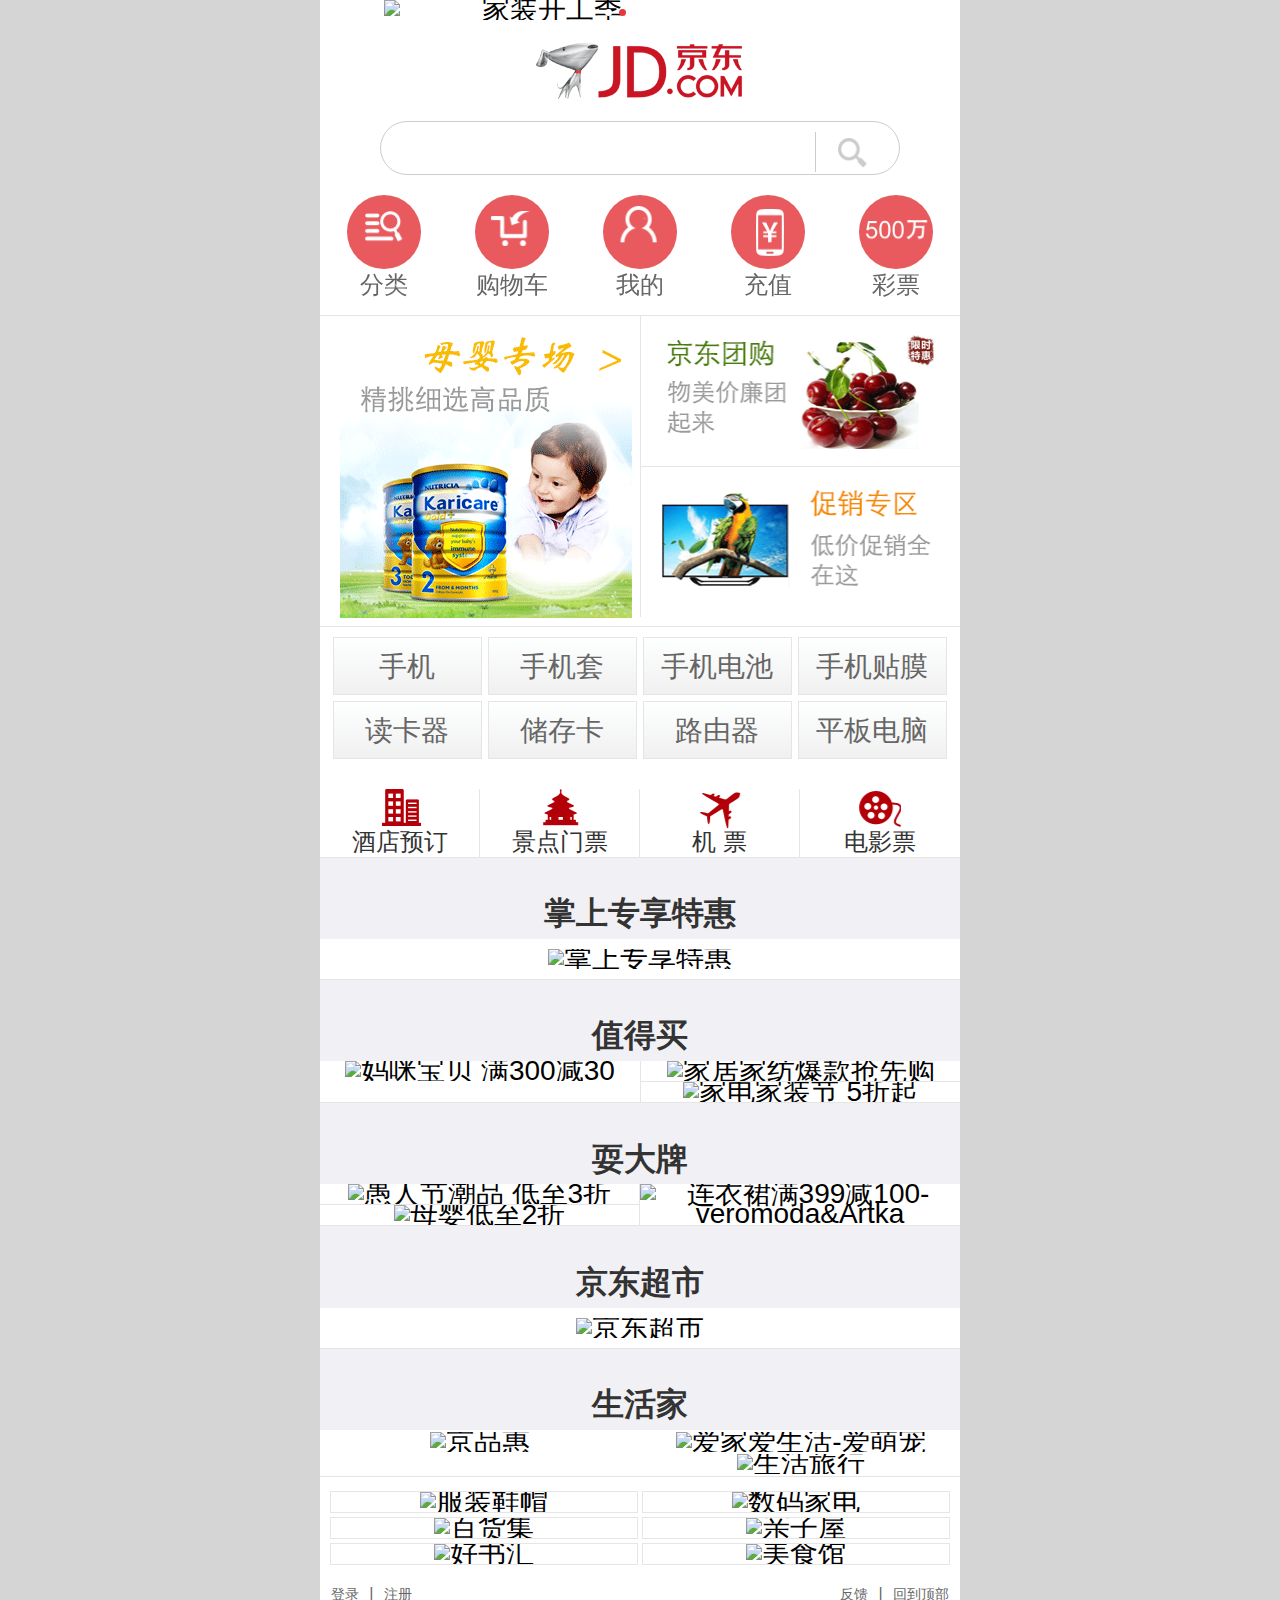
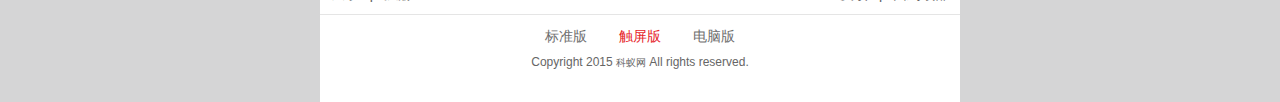
==== commit c7a154fd: "no message" ====
--- a/demo/index.html
+++ b/demo/index.html
@@ -1,20 +1,24 @@
-
- <!DOCTYPE html>
+ 
+<!DOCTYPE html>
 <html>
-<head>
-    <title>�¾���������html5�ֻ���վwap������վģ��|�ֻ���վģ��-������ html5��վ��Դ��������</title>
-    <meta name="author" content="m.jd.com">
-    <meta name="viewport" content="width=device-width, initial-scale=1.0, maximum-scale=1.0, user-scalable=0">
-    <meta name="apple-mobile-web-app-capable" content="yes">
-    <meta name="apple-mobile-web-app-status-bar-style" content="black">
-    <meta name="format-detection" content="telephone=no">
-
-    <link rel="stylesheet" type="text/css" href="css/base2013.css" charset="gbk"/>
-
-    <link rel="stylesheet" type="text/css" href="css/2013/index/index.css" charset="gbk"/>
-
-    <link rel="apple-touch-icon-precomposed" href="../m.jd.com/images/apple-touch-icon.png"/>
-    <script type="text/javascript">
+    <head>
+        <title>
+                                                                                       �¾���������html5�ֻ���վwap������վģ��|�ֻ���վģ��-������ html5��վ��Դ��������
+                                    </title>
+        <meta name="author" content="m.jd.com">
+                    <meta name="viewport" content="width=device-width, initial-scale=1.0, maximum-scale=1.0, user-scalable=0">
+                <meta name="apple-mobile-web-app-capable" content="yes">
+        <meta name="apple-mobile-web-app-status-bar-style" content="black">
+        <meta name="format-detection" content="telephone=no">
+        
+                    <link rel="stylesheet" type="text/css" href="css/base2013.css" charset="gbk"/>
+        
+        
+                            <link rel="stylesheet" type="text/css" href="css/2013/index/index.css" charset="gbk"/>  
+                
+                    
+                                                <link rel="apple-touch-icon-precomposed" href="../m.jd.com/images/apple-touch-icon.png"/>
+                        <script type="text/javascript">
             var _winLocation=window.location.href;//��õ�ǰҳ���·��������·�����������ҳ�滻
             var _isWebKit = '__proto__' in {};//�Ƿ���webkit�ں�
             if(_isWebKit){//�����webkit�ںˣ����ģ��ʹ��zepto
@@ -77,35 +81,32 @@
                      }
                 }
                 if(_needReplace){
-                    document.write('<script src="js/zepto.min.js"><\/script>
-    ');
-                    document.write('
-    <script type="text/javascript">window.jQuery=window.Zepto;<\/script>
-    ');
+                    document.write('<script src="js/zepto.min.js"><\/script>');
+                    document.write('<script type="text/javascript">window.jQuery=window.Zepto;<\/script>');
                 }else{
-                    document.write('
-    <script src="js/jquery-1.6.2.min.js"><\/script>
-    ');
+                    document.write('<script src="js/jquery-1.6.2.min.js"><\/script>');
                 }
             }else{//����Ƿ�webkit�ں�ֱ��ʹ��jquery
-                document.write('
-    <script src="js/jquery-1.6.2.min.js"><\/script>
-    ');
+                document.write('<script src="js/jquery-1.6.2.min.js"><\/script>');
             }
-</script>
-<script type="text/javascript" src="js/html5/common.js"></script>
-<script type="text/javascript" src="js/html5/spin.min.js"></script>
-</head>
+        </script>
+                        <script type="text/javascript" src="js/html5/common.js"></script>
+        <script type="text/javascript" src="js/html5/spin.min.js"></script>
+    </head>
 
 <body id="body">
 <a name="top"></a>
 <header>
     <div id="unsupport" style="cursor: pointer;display: block;font-size: 0.925em;height: 44px;line-height: 44px; margin: 0 auto; text-align: center; width: 100%;    border-bottom: 1px solid #DAD4CF; border-top: 1px solid #FCFAF9;">
-        <span >��ʾЧ�����ѣ�</span>
-        <a href="index.html@v=w&sid=e0d0f025d6d3e8e8d7be5428c43ef911" style="text-decoration:underline;color:blue;">�л�����׼��</a>
-    </div>
-
-</header>
+            <span >
+                ��ʾЧ�����ѣ�
+            </span>
+            <a href="index.html@v=w&sid=e0d0f025d6d3e8e8d7be5428c43ef911" style="text-decoration:underline;color:blue;">
+                �л�����׼��
+            </a>
+        </div>
+        
+    </header>
 <script type="text/javascript" src="js/2013/index/index.js@v=20140319100001"></script>
 <script type="text/javascript">$('body').css('background','#d5d5d6');$(function(){$('.new-footer').css('margin-top','0px');})</script>
 <div class="download-con" id="down_app" style="display:none;">
@@ -116,9 +117,7 @@
             <p class="client-logon">��  �� ��  �� ��  �� ʡ</p>
         </div>
         <div class="open_now">
-            <a id="openJD" href="download/downApp.html@sid=e0d0f025d6d3e8e8d7be5428c43ef911">
-                <span class="open_btn">������</span>
-            </a>
+            <a id="openJD" href="download/downApp.html@sid=e0d0f025d6d3e8e8d7be5428c43ef911"><span class="open_btn">������</span></a>
         </div>
         <div class="close-btn-con close-btn">
             <span class="close-btn-icon"></span>
@@ -127,258 +126,248 @@
 </div>
 <div class="new-ct main">
     <div class="banner scroll-wrapper" id="idContainer2" ontouchstart="touchStart(event)" ontouchmove="touchMove(event);" ontouchend="touchEnd(event);">
-        <ul class="scroller" style="position:relative;left:0px;width:600%" id="idSlider2">
-
-            <li style="width:-100.0%">
-                <a href='activity/list.action@activityId=48457&resourceType=index_activity&resourceValue=&sid=e0d0f025d6d3e8e8d7be5428c43ef911'>
-                    <img src="http://img30.360buyimg.com/mobilecms/s480x180_g15/M09/10/0F/rBEhWFMxYX4IAAAAAAErPe6Rqk8AAKrYgAI0x4AAStV419.jpg"  alt="��װ������" />
-                </a>
-            </li>
-            <li style="width:-100.0%">
-                <a href='activity/list.action@activityId=48453&resourceType=index_activity&resourceValue=&sid=e0d0f025d6d3e8e8d7be5428c43ef911'>
-                    <img src="http://img30.360buyimg.com/mobilecms/s480x180_g13/M09/1F/1E/rBEhU1MxX5YIAAAAAAIQiD3JNtIAAKtOgGueKwAAhCg010.jpg"  alt="��������399����100Ԫ" />
-                </a>
-            </li>
-            <li style="width:-100.0%">
-                <a href='activity/list.action@activityId=48156&resourceType=index_activity&resourceValue=&sid=e0d0f025d6d3e8e8d7be5428c43ef911'>
-                    <img src="http://img30.360buyimg.com/mobilecms/s480x180_g14/M06/1A/1E/rBEhVVMv-jkIAAAAAAHyvYHN4R4AAKwPgLWFe0AAfLV345.jpg"  alt="���ӽ���δ��" />
-                </a>
-            </li>
-            <li style="width:-100.0%">
-                <a href='activity/list.action@activityId=47626&resourceType=index_activity&resourceValue=&sid=e0d0f025d6d3e8e8d7be5428c43ef911'>
-                    <img src="http://img30.360buyimg.com/mobilecms/s480x180_g12/M00/01/08/rBEQYVMr76cIAAAAAAHjiiuIVDUAADE7wHO9sYAAeOi205.jpg"  alt="�ܾ�˼����լ���������ױ" />
-                </a>
-            </li>
-            <li style="width:-100.0%">
-                <a href='activity/list.action@activityId=48011&resourceType=index_activity&resourceValue=&sid=e0d0f025d6d3e8e8d7be5428c43ef911'>
-                    <img src="http://img30.360buyimg.com/mobilecms/s480x180_g15/M00/10/00/rBEhWlMvr5UIAAAAAAGjI_fslKIAAKlbgIiSMUAAaM7000.jpg"  alt="3��ֵ�ù����ֻ��Ƽ�" />
-                </a>
-            </li>
-            <li style="width:-100.0%">
-                <a href='activity/list.action@activityId=48533&resourceType=index_activity&resourceValue=&sid=e0d0f025d6d3e8e8d7be5428c43ef911'>
-                    <img src="http://img30.360buyimg.com/mobilecms/s480x180_g15/M06/10/13/rBEhWVMyTXsIAAAAAAIyrcrO_9AAAKs5QLmg4MAAjLF440.jpg"  alt="�Ͽͻ������׵���5Ԫ�ֽ�ȯ" />
-                </a>
-            </li>
+            <ul class="scroller" style="position:relative;left:0px;width:600%" id="idSlider2">
+    <li style="width:-100.0%">
+        <a href='activity/list.action@activityId=48457&resourceType=index_activity&resourceValue=&sid=e0d0f025d6d3e8e8d7be5428c43ef911'>
+            <img src="http://img30.360buyimg.com/mobilecms/s480x180_g15/M09/10/0F/rBEhWFMxYX4IAAAAAAErPe6Rqk8AAKrYgAI0x4AAStV419.jpg" alt="��װ������" />
+        </a>
+    </li>
+    <li style="width:-100.0%">
+        <a href='activity/list.action@activityId=48453&resourceType=index_activity&resourceValue=&sid=e0d0f025d6d3e8e8d7be5428c43ef911'>
+            <img src="http://img30.360buyimg.com/mobilecms/s480x180_g13/M09/1F/1E/rBEhU1MxX5YIAAAAAAIQiD3JNtIAAKtOgGueKwAAhCg010.jpg" alt="��������399����100Ԫ" />
+        </a>
+    </li>
+    <li style="width:-100.0%">
+        <a href='activity/list.action@activityId=48156&resourceType=index_activity&resourceValue=&sid=e0d0f025d6d3e8e8d7be5428c43ef911'>
+            <img src="http://img30.360buyimg.com/mobilecms/s480x180_g14/M06/1A/1E/rBEhVVMv-jkIAAAAAAHyvYHN4R4AAKwPgLWFe0AAfLV345.jpg" alt="���ӽ���δ��" />
+        </a>
+    </li>
+    <li style="width:-100.0%">
+        <a href='activity/list.action@activityId=47626&resourceType=index_activity&resourceValue=&sid=e0d0f025d6d3e8e8d7be5428c43ef911'>
+            <img src="http://img30.360buyimg.com/mobilecms/s480x180_g12/M00/01/08/rBEQYVMr76cIAAAAAAHjiiuIVDUAADE7wHO9sYAAeOi205.jpg" alt="�ܾ�˼����լ���������ױ" />
+        </a>
+    </li>
+    <li style="width:-100.0%">
+        <a href='activity/list.action@activityId=48011&resourceType=index_activity&resourceValue=&sid=e0d0f025d6d3e8e8d7be5428c43ef911'>
+            <img src="http://img30.360buyimg.com/mobilecms/s480x180_g15/M00/10/00/rBEhWlMvr5UIAAAAAAGjI_fslKIAAKlbgIiSMUAAaM7000.jpg" alt="3��ֵ�ù����ֻ��Ƽ�" />
+        </a>
+    </li>
+    <li style="width:-100.0%">
+        <a href='activity/list.action@activityId=48533&resourceType=index_activity&resourceValue=&sid=e0d0f025d6d3e8e8d7be5428c43ef911'>
+            <img src="http://img30.360buyimg.com/mobilecms/s480x180_g15/M06/10/13/rBEhWVMyTXsIAAAAAAIyrcrO_9AAAKs5QLmg4MAAjLF440.jpg" alt="�Ͽͻ������׵���5Ԫ�ֽ�ȯ" />
+        </a>
+    </li>
+</ul>
+
+        <ul class="new-banner-num new-tbl-type" id="idNum">
         </ul>
-        <ul class="new-banner-num new-tbl-type" id="idNum"></ul>
     </div>
     <div class="logo">
-        <img src="images/touch2013/index/logo.png" alt="logo"></div>
-
+        <img src="images/touch2013/index/logo.png" alt="logo">
+    </div>
+    
     <div class="search" style="position:relative">
         <span class="input-box">
             <form action="/ware/search.action" id="searchForm">
-                <input name="sid" value="e0d0f025d6d3e8e8d7be5428c43ef911" type="hidden" />
-                <input name="keyword" type="text" id="newkeyword" class="new-input" required value=""></form>
-            <a href="javascript:void(0)"  onclick="$('#searchForm').submit();" class="btn-search">
-                <span>search</span>
-            </a>
+                                    <input name="sid" value="e0d0f025d6d3e8e8d7be5428c43ef911" type="hidden" />
+                                                            <input name="keyword" type="text" id="newkeyword" class="new-input" required value="">
+            </form> 
+            <a href="javascript:void(0)"  onclick="$('#searchForm').submit();" class="btn-search"><span>search</span></a>
         </span>
         <div class="new-srch-lst" id="shelper" style="position:absolute;top: 2em;left: 3.28em;display:none;width:201px;z-index:10"></div>
     </div>
     <div class="category">
         <ul class="cate-menu tbl-type"  id="categoryMenu">
-            <li class="tbl-cell route1">
-                <a href=category/all.html class="menu1" onclick="clickResponse(this)" res="1">
-                    <span class="menu1-icon">
-                        <span></span>
-                    </span>
-                    <span class="cate-name">����</span>
-                </a>
-            </li>
-            <li class="tbl-cell route2">
-                <a href="cart/cart.action.html" id="html5_cart" class="menu2" onclick="clickResponse(this)" res="1">
-                    <span class="menu2-icon">
-                        <span></span>
-                    </span>
-                    <span class="cate-name">���ﳵ</span>
-                </a>
-            </li>
-            <li class="tbl-cell route3">
-                <a href="user/home.action@sid=e0d0f025d6d3e8e8d7be5428c43ef911" class="menu3" onclick="clickResponse(this)" res="1">
-                    <span class="menu3-icon">
-                        <span></span>
-                    </span>
-                    <span class="cate-name">�ҵ�</span>
-                </a>
-            </li>
-            <li class="tbl-cell route4">
-                <a href="chongzhi/index.action@sid=e0d0f025d6d3e8e8d7be5428c43ef911" class="menu4" onclick="clickResponse(this)" res="1">
-                    <span class="menu4-icon">
-                        <span></span>
-                    </span>
-                    <span class="cate-name">��ֵ</span>
-                </a>
-            </li>
-            <li class="tbl-cell route5">
-                <a href="../caipiao.m.jd.com/@sid=e0d0f025d6d3e8e8d7be5428c43ef911_2F" class="menu6" onclick="clickResponse(this)" res="1">
-                    <span class="menu6-icon">
-                        <span></span>
-                    </span>
-                    <span class="cate-name">��Ʊ</span>
-                </a>
-            </li>
+        <li class="tbl-cell route1">
+            <a href=category/all.html class="menu1" onclick="clickResponse(this)" res="1">
+                <span class="menu1-icon"><span></span></span>
+                <span class="cate-name">����</span>
+            </a>
+        </li>
+        <li class="tbl-cell route2">
+            <a href="cart/cart.action.html" id="html5_cart" class="menu2" onclick="clickResponse(this)" res="1">
+                <span class="menu2-icon"><span></span></span>
+                <span class="cate-name">���ﳵ</span>
+            </a>
+        </li>
+        <li class="tbl-cell route3">
+            <a href="user/home.action@sid=e0d0f025d6d3e8e8d7be5428c43ef911" class="menu3" onclick="clickResponse(this)" res="1">
+                <span class="menu3-icon"><span></span></span>
+                <span class="cate-name">�ҵ�</span>
+            </a>
+        </li>
+        <li class="tbl-cell route4">
+            <a href="chongzhi/index.action@sid=e0d0f025d6d3e8e8d7be5428c43ef911" class="menu4" onclick="clickResponse(this)" res="1">
+                <span class="menu4-icon"><span></span></span>
+                <span class="cate-name">��ֵ</span>
+            </a>
+        </li>
+        <li class="tbl-cell route5">
+            <a href="../caipiao.m.jd.com/@sid=e0d0f025d6d3e8e8d7be5428c43ef911_2F" class="menu6" onclick="clickResponse(this)" res="1">
+                <span class="menu6-icon"><span></span></span>
+                <span class="cate-name">��Ʊ</span>
+            </a>
+        </li>
         </ul>
     </div>
-
+    
     <div class="ad1 tbl-type">
         <div class="tbl-cell">
             <a href="promotion/1.html">
-                <img src="images/touch2013/index/_40img1_1.png" class="half-img" width="160" alt="img"></a>
+                <img src="images/touch2013/index/_40img1_1.png" class="half-img" width="160" alt="img">
+            </a>
         </div>
         <div class="tbl-cell">
             <div class="ad1-left">
                 <a href="promotion/1.html" class="ad-border">
-                    <img src="images/touch2013/index/_40img1_4.png" class="half-img" width="160" alt="img"></a>
-                <a href="promotion/index.action.html">
-                    <img src="images/touch2013/index/index_hotsale.png" class="half-img" width="160" alt="img"></a>
-            </div>
-        </div>
-    </div>
-
+                    <img src="images/touch2013/index/_40img1_4.png" class="half-img" width="160" alt="img">
+                </a>
+                                <a href="promotion/index.action.html">
+                    <img src="images/touch2013/index/index_hotsale.png" class="half-img" width="160" alt="img">
+                </a>
+                            </div>
+        </div>
+    </div>
+    
     <div class="keyword">
-        <a href="products/9987-653-655.html@resourceType=index_keyword&resourceValue=11&sid=e0d0f025d6d3e8e8d7be5428c43ef911" class="btn-text" res="1" onclick="clickResponse(this)">�ֻ�</a>
-        <a href="products/9987-830-866.html@resourceType=index_keyword&resourceValue=12&sid=e0d0f025d6d3e8e8d7be5428c43ef911" class="btn-text" res="1" onclick="clickResponse(this)">�ֻ���</a>
-        <a href="products/9987-830-860.html@resourceType=index_keyword&resourceValue=13&sid=e0d0f025d6d3e8e8d7be5428c43ef911" class="btn-text" res="1" onclick="clickResponse(this)">�ֻ����</a>
-        <a href="products/9987-830-867.html@resourceType=index_keyword&resourceValue=14&sid=e0d0f025d6d3e8e8d7be5428c43ef911" class="btn-text" res="1" onclick="clickResponse(this)">�ֻ���Ĥ</a>
-        <a href="products/652-829-846.html@resourceType=index_keyword&resourceValue=15&sid=e0d0f025d6d3e8e8d7be5428c43ef911" class="btn-text" res="1" onclick="clickResponse(this)">������</a>
-        <a href="products/9987-830-1099.html@resourceType=index_keyword&resourceValue=16&sid=e0d0f025d6d3e8e8d7be5428c43ef911" class="btn-text" res="1" onclick="clickResponse(this)">���濨</a>
-        <a href="products/670-699-700.html@resourceType=index_keyword&resourceValue=17&sid=e0d0f025d6d3e8e8d7be5428c43ef911" class="btn-text" res="1" onclick="clickResponse(this)">·����</a>
-        <a href="products/670-671-2694.html@resourceType=index_keyword&resourceValue=18&sid=e0d0f025d6d3e8e8d7be5428c43ef911" class="btn-text" res="1" onclick="clickResponse(this)">ƽ�����</a>
-    </div>
-
+        <a href="products/9987-653-655.html@resourceType=index_keyword&resourceValue=11&sid=e0d0f025d6d3e8e8d7be5428c43ef911" class="btn-text" res="1" onclick="clickResponse(this)">�ֻ�</a><a href="products/9987-830-866.html@resourceType=index_keyword&resourceValue=12&sid=e0d0f025d6d3e8e8d7be5428c43ef911" class="btn-text" res="1" onclick="clickResponse(this)">�ֻ���</a><a href="products/9987-830-860.html@resourceType=index_keyword&resourceValue=13&sid=e0d0f025d6d3e8e8d7be5428c43ef911" class="btn-text" res="1" onclick="clickResponse(this)">�ֻ����</a><a href="products/9987-830-867.html@resourceType=index_keyword&resourceValue=14&sid=e0d0f025d6d3e8e8d7be5428c43ef911" class="btn-text" res="1" onclick="clickResponse(this)">�ֻ���Ĥ</a>
+        <a href="products/652-829-846.html@resourceType=index_keyword&resourceValue=15&sid=e0d0f025d6d3e8e8d7be5428c43ef911" class="btn-text" res="1" onclick="clickResponse(this)">������</a><a href="products/9987-830-1099.html@resourceType=index_keyword&resourceValue=16&sid=e0d0f025d6d3e8e8d7be5428c43ef911" class="btn-text" res="1" onclick="clickResponse(this)">���濨</a><a href="products/670-699-700.html@resourceType=index_keyword&resourceValue=17&sid=e0d0f025d6d3e8e8d7be5428c43ef911" class="btn-text" res="1" onclick="clickResponse(this)">·����</a><a href="products/670-671-2694.html@resourceType=index_keyword&resourceValue=18&sid=e0d0f025d6d3e8e8d7be5428c43ef911" class="btn-text" res="1" onclick="clickResponse(this)">ƽ�����</a>
+    </div>
+    
     <div class="tab-menu">
         <ul class="tbl-type">
-            <li class="tbl-cell" onclick="clickResponse($(this).children('a').children('span').eq(0))">
-                <a href="hotel/index.html@sid=e0d0f025d6d3e8e8d7be5428c43ef911" class="bdr-right">
-                    <span class="tab-icon1" res="1"></span>
-                    <span class="tab-text">�Ƶ�Ԥ��</span>
-                </a>
-            </li>
-            <li class="tbl-cell" onclick="clickResponse($(this).children('a').children('span').eq(0))">
-                <a href="../menpiao.m.jd.com/@sid=e0d0f025d6d3e8e8d7be5428c43ef911_2F" class="bdr-right">
-                    <span class="tab-icon2" res="1"></span>
-                    <span class="tab-text">������Ʊ</span>
-                </a>
-            </li>
-            <li class="tbl-cell" onclick="clickResponse($(this).children('a').children('span').eq(0))">
-                <a href="airline/index.action@sid=e0d0f025d6d3e8e8d7be5428c43ef911" class="bdr-right">
-                    <span class="tab-icon3" res="1"></span>
-                    <span class="tab-text">��  Ʊ</span>
-                </a>
-            </li>
-            <li class="tbl-cell" onclick="clickResponse($(this).children('a').children('span').eq(0))">
-                <a href="../movie.m.jd.com/@sid=e0d0f025d6d3e8e8d7be5428c43ef911_2F">
-                    <span class="tab-icon4" res="1"></span>
-                    <span class="tab-text">��ӰƱ</span>
-                </a>
-            </li>
+        <li class="tbl-cell" onclick="clickResponse($(this).children('a').children('span').eq(0))">
+            <a href="hotel/index.html@sid=e0d0f025d6d3e8e8d7be5428c43ef911" class="bdr-right">
+                <span class="tab-icon1" res="1"></span>
+                <span class="tab-text">�Ƶ�Ԥ��</span>
+            </a>
+        </li>
+        <li class="tbl-cell" onclick="clickResponse($(this).children('a').children('span').eq(0))">
+            <a href="../menpiao.m.jd.com/@sid=e0d0f025d6d3e8e8d7be5428c43ef911_2F" class="bdr-right">
+                <span class="tab-icon2" res="1"></span>
+                <span class="tab-text">������Ʊ</span>
+            </a>
+        </li>
+        <li class="tbl-cell" onclick="clickResponse($(this).children('a').children('span').eq(0))">
+            <a href="airline/index.action@sid=e0d0f025d6d3e8e8d7be5428c43ef911" class="bdr-right">
+                <span class="tab-icon3" res="1"></span>
+                <span class="tab-text">��  Ʊ</span>
+            </a>
+        </li>
+        <li class="tbl-cell" onclick="clickResponse($(this).children('a').children('span').eq(0))">
+            <a href="../movie.m.jd.com/@sid=e0d0f025d6d3e8e8d7be5428c43ef911_2F">
+                <span class="tab-icon4" res="1"></span>
+                <span class="tab-text">��ӰƱ</span>
+            </a>
+        </li>
         </ul>
     </div>
-
-    <div class="ad2 ad2-v1">
-        <h2 class="ad-h2">����ר���ػ�</h2>
-        <div class="ad2-big-img">
-            <a href="                                                                                           market/floorWare.action@modelId=197&page=1&pagesize=20&resourceType=index_floor&resourceValue=m197&sid=e0d0f025d6d3e8e8d7be5428c43ef911">
-                <img src="http://img30.360buyimg.com/mobilecms/g15/M04/0F/00/rBEhWVMqgc8IAAAAAABZ260QdDsAAKY-wL1HsQAAFnz698.jpg" class="full-img" width=320  alt="����ר���ػ�"></a>
-        </div>
-    </div>
-
-    <div class="ad2">
-        <h2 class="ad-h2">ֵ����</h2>
-        <div class="tbl-type">
-            <div class="tbl-cell">
-                <a href="                                                                                           market/floorWare.action@modelId=175&page=1&pagesize=20&resourceType=index_floor&resourceValue=m175&sid=e0d0f025d6d3e8e8d7be5428c43ef911">
-                    <img src="http://img30.360buyimg.com/mobilecms/g12/M00/01/1C/rBEQYFMvvQkIAAAAAACOw0gac2QAADMtwCT_EQAAI7b031.jpg"  class="half-img" width="160" alt="���䱦�� ��300��30"></a>
-            </div>
-            <div class="tbl-cell">
-                <div class="ad1-left">
-                    <a href="                                                                                           market/floorWare.action@modelId=204&page=1&pagesize=20&resourceType=index_floor&resourceValue=m204&sid=e0d0f025d6d3e8e8d7be5428c43ef911" class="ad-border">
-                        <img src="http://img30.360buyimg.com/mobilecms/g15/M08/10/0A/rBEhWFMxALMIAAAAAABl47h_-7QAAKpMQETmuwAAGX7052.jpg"  class="half-img" width="160" alt="�ҾӼҷı������ȹ�"></a>
-                    <a href="           ../sale.jd.com/m/act/gG0rkVPK7XO.html@sid=e0d0f025d6d3e8e8d7be5428c43ef911">
-                        <img src="http://img30.360buyimg.com/mobilecms/g12/M00/01/0A/rBEQYVMsBxIIAAAAAABFElpfVzIAADFlwO7-lsAAEUq223.jpg" class="half-img" width="160" alt="�ҵ��װ�� 5����"></a>
+    
+                        
+                                                <div class="ad2 ad2-v1">
+                    <h2 class="ad-h2">����ר���ػ�</h2>
+                    <div class="ad2-big-img">
+                        <a href="                                                                                           market/floorWare.action@modelId=197&page=1&pagesize=20&resourceType=index_floor&resourceValue=m197&sid=e0d0f025d6d3e8e8d7be5428c43ef911"><img src="http://img30.360buyimg.com/mobilecms/g15/M04/0F/00/rBEhWVMqgc8IAAAAAABZ260QdDsAAKY-wL1HsQAAFnz698.jpg" class="full-img" width=320  alt="����ר���ػ�"></a>
+                    </div>
                 </div>
-            </div>
-        </div>
-    </div>
-
-    <div class="ad2">
-        <h2 class="ad-h2">ˣ����</h2>
-        <div class="tbl-type">
-            <div class="tbl-cell">
-                <div class="ad1-right">
-                    <a href="                                                                                           market/floorWare.action@modelId=190&page=1&pagesize=20&resourceType=index_floor&resourceValue=m190&sid=e0d0f025d6d3e8e8d7be5428c43ef911" class="ad-border">
-                        <img src="http://img30.360buyimg.com/mobilecms/g14/M06/1A/1F/rBEhVlMwBfEIAAAAAAA3wfX3gGAAAKwcgC1_twAADfZ319.jpg"  class="half-img" width="160" alt="���˽ڳ�Ʒ ����3��"></a>
-                    <a href="                                                                                           market/floorWare.action@modelId=189&page=1&pagesize=20&resourceType=index_floor&resourceValue=m189&sid=e0d0f025d6d3e8e8d7be5428c43ef911">
-                        <img src="http://img30.360buyimg.com/mobilecms/g12/M00/01/1E/rBEQYFMv2LIIAAAAAAA6qZQ7QlsAADNfQLe7B8AADrB404.jpg"  class="half-img" width="160" alt="ĸӤ����2��"></a>
+                                                
+                <div class="ad2">
+                    <h2 class="ad-h2">ֵ����</h2>
+                                        <div class="tbl-type">
+                        <div class="tbl-cell">
+                                                        <a href="                                                                                           market/floorWare.action@modelId=175&page=1&pagesize=20&resourceType=index_floor&resourceValue=m175&sid=e0d0f025d6d3e8e8d7be5428c43ef911">
+                                <img src="http://img30.360buyimg.com/mobilecms/g12/M00/01/1C/rBEQYFMvvQkIAAAAAACOw0gac2QAADMtwCT_EQAAI7b031.jpg"  class="half-img" width="160" alt="���䱦�� ��300��30">
+                            </a>
+                        </div>
+                        <div class="tbl-cell">
+                            <div class="ad1-left">
+                                                                <a href="                                                                                           market/floorWare.action@modelId=204&page=1&pagesize=20&resourceType=index_floor&resourceValue=m204&sid=e0d0f025d6d3e8e8d7be5428c43ef911" class="ad-border">
+                                    <img src="http://img30.360buyimg.com/mobilecms/g15/M08/10/0A/rBEhWFMxALMIAAAAAABl47h_-7QAAKpMQETmuwAAGX7052.jpg"  class="half-img" width="160" alt="�ҾӼҷı������ȹ�">
+                                </a>
+                                                                <a href="           ../sale.jd.com/m/act/gG0rkVPK7XO.html@sid=e0d0f025d6d3e8e8d7be5428c43ef911">
+                                    <img src="http://img30.360buyimg.com/mobilecms/g12/M00/01/0A/rBEQYVMsBxIIAAAAAABFElpfVzIAADFlwO7-lsAAEUq223.jpg" class="half-img" width="160" alt="�ҵ��װ�� 5����">
+                                </a>
+                            </div>
+                        </div>
+                    </div>
+                                    </div>
+                                
+                <div class="ad2">
+                    <h2 class="ad-h2">ˣ����</h2>
+                                        <div class="tbl-type">            
+                        <div class="tbl-cell">
+                            <div class="ad1-right">
+                                                                <a href="                                                                                           market/floorWare.action@modelId=190&page=1&pagesize=20&resourceType=index_floor&resourceValue=m190&sid=e0d0f025d6d3e8e8d7be5428c43ef911" class="ad-border">
+                                    <img src="http://img30.360buyimg.com/mobilecms/g14/M06/1A/1F/rBEhVlMwBfEIAAAAAAA3wfX3gGAAAKwcgC1_twAADfZ319.jpg"  class="half-img" width="160" alt="���˽ڳ�Ʒ ����3��">
+                                </a>
+                                                                <a href="                                                                                           market/floorWare.action@modelId=189&page=1&pagesize=20&resourceType=index_floor&resourceValue=m189&sid=e0d0f025d6d3e8e8d7be5428c43ef911">
+                                    <img src="http://img30.360buyimg.com/mobilecms/g12/M00/01/1E/rBEQYFMv2LIIAAAAAAA6qZQ7QlsAADNfQLe7B8AADrB404.jpg"  class="half-img" width="160" alt="ĸӤ����2��">
+                                </a>
+                            </div>
+                        </div>
+                        <div class="tbl-cell">
+                                                        <a href="           ../sale.jd.com/m/act/vP8W3sNZIqbKO.html@sid=e0d0f025d6d3e8e8d7be5428c43ef911">
+                                <img src="http://img30.360buyimg.com/mobilecms/g15/M07/10/03/rBEhWFMv2e8IAAAAAABxbcJUJt4AAKmZwL_ZCQAAHGF336.jpg"  class="half-img" width="160" alt="����ȹ��399��100-veromoda&Artka">
+                            </a>
+                        </div>
+                    </div>
+                                    </div>
+                                
+                                                <div class="ad2 ad2-v1">
+                    <h2 class="ad-h2">��������</h2>
+                    <div class="ad2-big-img">
+                        <a href="           ../sale.jd.com/m/act/xbpO6Fm2KT.html@sid=e0d0f025d6d3e8e8d7be5428c43ef911"><img src="http://img30.360buyimg.com/mobilecms/g14/M03/1A/08/rBEhVlMsCacIAAAAAADN82rIEPoAAKnpAJKUEwAAM4L751.jpg" class="full-img" width=320  alt="��������"></a>
+                    </div>
                 </div>
-            </div>
-            <div class="tbl-cell">
-                <a href="           ../sale.jd.com/m/act/vP8W3sNZIqbKO.html@sid=e0d0f025d6d3e8e8d7be5428c43ef911">
-                    <img src="http://img30.360buyimg.com/mobilecms/g15/M07/10/03/rBEhWFMv2e8IAAAAAABxbcJUJt4AAKmZwL_ZCQAAHGF336.jpg"  class="half-img" width="160" alt="����ȹ��399��100-veromoda&Artka"></a>
-            </div>
-        </div>
-    </div>
-
-    <div class="ad2 ad2-v1">
-        <h2 class="ad-h2">��������</h2>
-        <div class="ad2-big-img">
-            <a href="           ../sale.jd.com/m/act/xbpO6Fm2KT.html@sid=e0d0f025d6d3e8e8d7be5428c43ef911">
-                <img src="http://img30.360buyimg.com/mobilecms/g14/M03/1A/08/rBEhVlMsCacIAAAAAADN82rIEPoAAKnpAJKUEwAAM4L751.jpg" class="full-img" width=320  alt="��������"></a>
-        </div>
-    </div>
-
-    <div class="ad2 ad2-v1">
-        <h2 class="ad-h2">�����</h2>
-        <div class="tbl-type">
-            <div class="tbl-cell" style="width:50%;">
-                <a href="           ../tuan.m.jd.com/@sid=e0d0f025d6d3e8e8d7be5428c43ef911">
-                    <img src="http://img30.360buyimg.com/mobilecms/g15/M0A/0B/17/rBEhWVMdUVsIAAAAAACAlGr91aoAAJwBgGCd7sAAICs605.jpg" class="half-img" width="160" alt="��Ʒ��"></a>
-            </div>
-            <div class="tbl-cell" style="width:50%;">
-                <div class="ad1-left2" >
-                    <a href="                                                                                           market/floorWare.action@modelId=180&page=1&pagesize=20&resourceType=index_floor&resourceValue=m180&sid=e0d0f025d6d3e8e8d7be5428c43ef911" class="ad-border2">
-                        <img src="http://img30.360buyimg.com/mobilecms/g15/M01/10/0F/rBEhWlMxYk4IAAAAAAB3AYWEHt8AAKrZAA_D5AAAHcZ946.jpg" class="half-img" width="160" alt="���Ұ�����-���ȳ�"></a>
-                    <a href="           index/life.action@resourceType=index_floor&resourceValue=&sid=e0d0f025d6d3e8e8d7be5428c43ef911">
-                        <img src="http://img30.360buyimg.com/mobilecms/g14/M02/0C/1F/rBEhVVLVIDkIAAAAAABx6VZLOAQAAIBogKTFBgAAHIB567.jpg" class="half-img" width="160" alt="��������"></a>
-                </div>
-            </div>
-        </div>
-    </div>
-
-    <div class="theme-pavilion">
-        <div class="tbl-type">
-            <span class="tbl-cell">
-                <a href="                                                   promotion/hotSaleWare.action@module=2&type=101&resourceType=index_floor&resourceValue=t101&sid=e0d0f025d6d3e8e8d7be5428c43ef911">
-                    <img src="http://img30.360buyimg.com/mobilecms/g15/M06/0A/09/rBEhWVMWxRwIAAAAAAA3R8nql-YAAJeDQP_q4AAADdf450.jpg" class="half-img" width="160" alt="��װЬñ"></a>
-            </span>
-            <span class="tbl-cell">
-                <a href="                                                   promotion/hotSaleWare.action@module=2&type=102&resourceType=index_floor&resourceValue=t102&sid=e0d0f025d6d3e8e8d7be5428c43ef911">
-                    <img src="http://img30.360buyimg.com/mobilecms/g14/M0A/15/01/rBEhV1MWxUwIAAAAAAA6CBNTYdwAAJmpQPqm6gAADog053.jpg" class="half-img" width="160" alt="����ҵ�"></a>
-            </span>
-        </div>
-        <div class="tbl-type">
-            <span class="tbl-cell">
-                <a href="                                                   promotion/hotSaleWare.action@module=2&type=103&resourceType=index_floor&resourceValue=t103&sid=e0d0f025d6d3e8e8d7be5428c43ef911">
-                    <img src="http://img30.360buyimg.com/mobilecms/g13/M00/19/18/rBEhVFMWxXsIAAAAAAArpMSmaigAAJf-gPVH0wAACu8252.jpg" class="half-img" width="160" alt="�ٻ���"></a>
-            </span>
-            <span class="tbl-cell">
-                <a href="                                                   promotion/hotSaleWare.action@module=2&type=105&resourceType=index_floor&resourceValue=t105&sid=e0d0f025d6d3e8e8d7be5428c43ef911">
-                    <img src="http://img30.360buyimg.com/mobilecms/g14/M05/15/01/rBEhV1MWxgIIAAAAAAAwtgmYQekAAJmqwGenAUAADDO658.jpg" class="half-img" width="160" alt="������"></a>
-            </span>
-        </div>
-        <div class="tbl-type">
-            <span class="tbl-cell">
-                <a href="                                                   promotion/hotSaleWare.action@module=2&type=104&resourceType=index_floor&resourceValue=t104&sid=e0d0f025d6d3e8e8d7be5428c43ef911">
-                    <img src="http://img30.360buyimg.com/mobilecms/g13/M04/19/18/rBEhVFMWxiQIAAAAAAAwyBcypgwAAJf_gENkREAADDg850.jpg" class="half-img" width="160" alt="�����"></a>
-            </span>
-            <span class="tbl-cell">
-                <a href="                                                   promotion/promotionActivity.action@promotionId=20&resourceType=index_floor&resourceValue=p20&sid=e0d0f025d6d3e8e8d7be5428c43ef911">
-                    <img src="http://img30.360buyimg.com/mobilecms/g13/M08/19/19/rBEhUlMWxkcIAAAAAAAz2oYklycAAJf_wDyua4AADPy752.jpg" class="half-img" width="160" alt="��ʳ��"></a>
-            </span>
-        </div>
-    </div>
-</div>
+                                                
+                <div class="ad2 ad2-v1">
+                    <h2 class="ad-h2">�����</h2>
+                                        <div class="tbl-type">
+                        <div class="tbl-cell" style="width:50%;">
+                                                        <a href="           ../tuan.m.jd.com/@sid=e0d0f025d6d3e8e8d7be5428c43ef911">
+                                <img src="http://img30.360buyimg.com/mobilecms/g15/M0A/0B/17/rBEhWVMdUVsIAAAAAACAlGr91aoAAJwBgGCd7sAAICs605.jpg" class="half-img" width="160" alt="��Ʒ��">
+                            </a>
+                        </div>
+                        <div class="tbl-cell" style="width:50%;">
+                            <div class="ad1-left2" >
+                                                                <a href="                                                                                           market/floorWare.action@modelId=180&page=1&pagesize=20&resourceType=index_floor&resourceValue=m180&sid=e0d0f025d6d3e8e8d7be5428c43ef911" class="ad-border2">
+                                    <img src="http://img30.360buyimg.com/mobilecms/g15/M01/10/0F/rBEhWlMxYk4IAAAAAAB3AYWEHt8AAKrZAA_D5AAAHcZ946.jpg" class="half-img" width="160" alt="���Ұ�����-���ȳ�">
+                                </a>
+                                                                <a href="           index/life.action@resourceType=index_floor&resourceValue=&sid=e0d0f025d6d3e8e8d7be5428c43ef911">
+                                    <img src="http://img30.360buyimg.com/mobilecms/g14/M02/0C/1F/rBEhVVLVIDkIAAAAAABx6VZLOAQAAIBogKTFBgAAHIB567.jpg" class="half-img" width="160" alt="��������">
+                                </a>
+                            </div>
+                        </div>
+                    </div>
+                                    </div>
+                                
+                <div class="theme-pavilion">
+                                            <div class="tbl-type">
+                                                        <span class="tbl-cell">
+                                <a href="                                                   promotion/hotSaleWare.action@module=2&type=101&resourceType=index_floor&resourceValue=t101&sid=e0d0f025d6d3e8e8d7be5428c43ef911"><img src="http://img30.360buyimg.com/mobilecms/g15/M06/0A/09/rBEhWVMWxRwIAAAAAAA3R8nql-YAAJeDQP_q4AAADdf450.jpg" class="half-img" width="160" alt="��װЬñ"></a>
+                            </span>
+                                                        <span class="tbl-cell">
+                                <a href="                                                   promotion/hotSaleWare.action@module=2&type=102&resourceType=index_floor&resourceValue=t102&sid=e0d0f025d6d3e8e8d7be5428c43ef911"><img src="http://img30.360buyimg.com/mobilecms/g14/M0A/15/01/rBEhV1MWxUwIAAAAAAA6CBNTYdwAAJmpQPqm6gAADog053.jpg" class="half-img" width="160" alt="����ҵ�"></a>
+                            </span>
+                        </div>
+                        <div class="tbl-type">
+                                                        <span class="tbl-cell">
+                                <a href="                                                   promotion/hotSaleWare.action@module=2&type=103&resourceType=index_floor&resourceValue=t103&sid=e0d0f025d6d3e8e8d7be5428c43ef911"><img src="http://img30.360buyimg.com/mobilecms/g13/M00/19/18/rBEhVFMWxXsIAAAAAAArpMSmaigAAJf-gPVH0wAACu8252.jpg" class="half-img" width="160" alt="�ٻ���"></a>
+                            </span>
+                                                        <span class="tbl-cell">
+                                <a href="                                                   promotion/hotSaleWare.action@module=2&type=105&resourceType=index_floor&resourceValue=t105&sid=e0d0f025d6d3e8e8d7be5428c43ef911"><img src="http://img30.360buyimg.com/mobilecms/g14/M05/15/01/rBEhV1MWxgIIAAAAAAAwtgmYQekAAJmqwGenAUAADDO658.jpg" class="half-img" width="160" alt="������"></a>
+                            </span>
+                        </div>
+                        <div class="tbl-type">
+                                                        <span class="tbl-cell">
+                                <a href="                                                   promotion/hotSaleWare.action@module=2&type=104&resourceType=index_floor&resourceValue=t104&sid=e0d0f025d6d3e8e8d7be5428c43ef911"><img src="http://img30.360buyimg.com/mobilecms/g13/M04/19/18/rBEhVFMWxiQIAAAAAAAwyBcypgwAAJf_gENkREAADDg850.jpg" class="half-img" width="160" alt="�����"></a>
+                            </span>
+                                                        <span class="tbl-cell">
+                                <a href="                                                   promotion/promotionActivity.action@promotionId=20&resourceType=index_floor&resourceValue=p20&sid=e0d0f025d6d3e8e8d7be5428c43ef911"><img src="http://img30.360buyimg.com/mobilecms/g13/M08/19/19/rBEhUlMWxkcIAAAAAAAz2oYklycAAJf_wDyua4AADPy752.jpg" class="half-img" width="160" alt="��ʳ��"></a>
+                            </span>
+                        </div>
+                                    </div>
+                        </div>
 <input type="hidden" value="6" id="activity"/>
 <input type="hidden" value="15" id="crazy"/>
 
@@ -544,34 +533,20 @@
         script.type="text/javascript";
         document.getElementsByTagName("head")[0].appendChild(script);
     })
-</script>
-
-<div class="login-area" id="footer">
-    <div class="login">
-        <a href="user/login.action@sid=e0d0f025d6d3e8e8d7be5428c43ef911">��¼</a>
-        <span class="lg-bar">|</span>
-        <a href="user/mobileRegister.action@sid=e0d0f025d6d3e8e8d7be5428c43ef911">ע��</a>
-        <span  class="new-fr">
-            <a href="showvote.html@sid=e0d0f025d6d3e8e8d7be5428c43ef911">����</a>
-            <span class="lg-bar">|</span>
-            <a href="#top">�ص�����</a>
-        </span>
-    </div>
-    <div class="version">
-        <a href="index.html@v=w&sid=e0d0f025d6d3e8e8d7be5428c43ef911">��׼��</a>
-        <a href="javascript:void(0)" class="on">������</a>
-        <a href="index/pcsite.action" id="toPcHome">���԰�</a>
-    </div>
-    <div class="copyright">
-        Copyright 2015
-        <a href="http://www.ke01.com">������</a>
-        All rights reserved.
-    </div>
-</div>
-
-<div style="display:none;">
-    <img src="ja.jsp@&utmn=1670342429&utmr=-&utmp=_252Findex_252Findex.action_253Fv_253Dt&guid=ON&jav=html5&pin=-&utmac=MO-J2011-1" />
-</div>
+</script>   
+   
+    <div class="login-area" id="footer">
+            <div class="login">
+                                                            <a href="user/login.action@sid=e0d0f025d6d3e8e8d7be5428c43ef911">��¼</a><span class="lg-bar">|</span><a href="user/mobileRegister.action@sid=e0d0f025d6d3e8e8d7be5428c43ef911">ע��</a>
+                                                    <span  class="new-fr"><a href="showvote.html@sid=e0d0f025d6d3e8e8d7be5428c43ef911">����</a><span class="lg-bar">|</span><a href="#top">�ص�����</a></span>
+            </div>
+            <div class="version"><a href="index.html@v=w&sid=e0d0f025d6d3e8e8d7be5428c43ef911">��׼��</a><a href="javascript:void(0)" class="on">������</a><a href="index/pcsite.action" id="toPcHome">���԰�</a></div>
+            <div class="copyright">Copyright 2015 <a href="http://www.ke01.com">������</a> All rights reserved.</div>
+        </div>
+
+    <div style="display:none;">
+                        <img src="ja.jsp@&utmn=1670342429&utmr=-&utmp=_252Findex_252Findex.action_253Fv_253Dt&guid=ON&jav=html5&pin=-&utmac=MO-J2011-1" />
+                </div>
 <script type="text/javascript">
 $("#unsupport").hide();
 if(!testLocalStorage()){ //not support html5
@@ -621,4 +596,4 @@
     
 </script>
 </body>
-</html>+</html>
